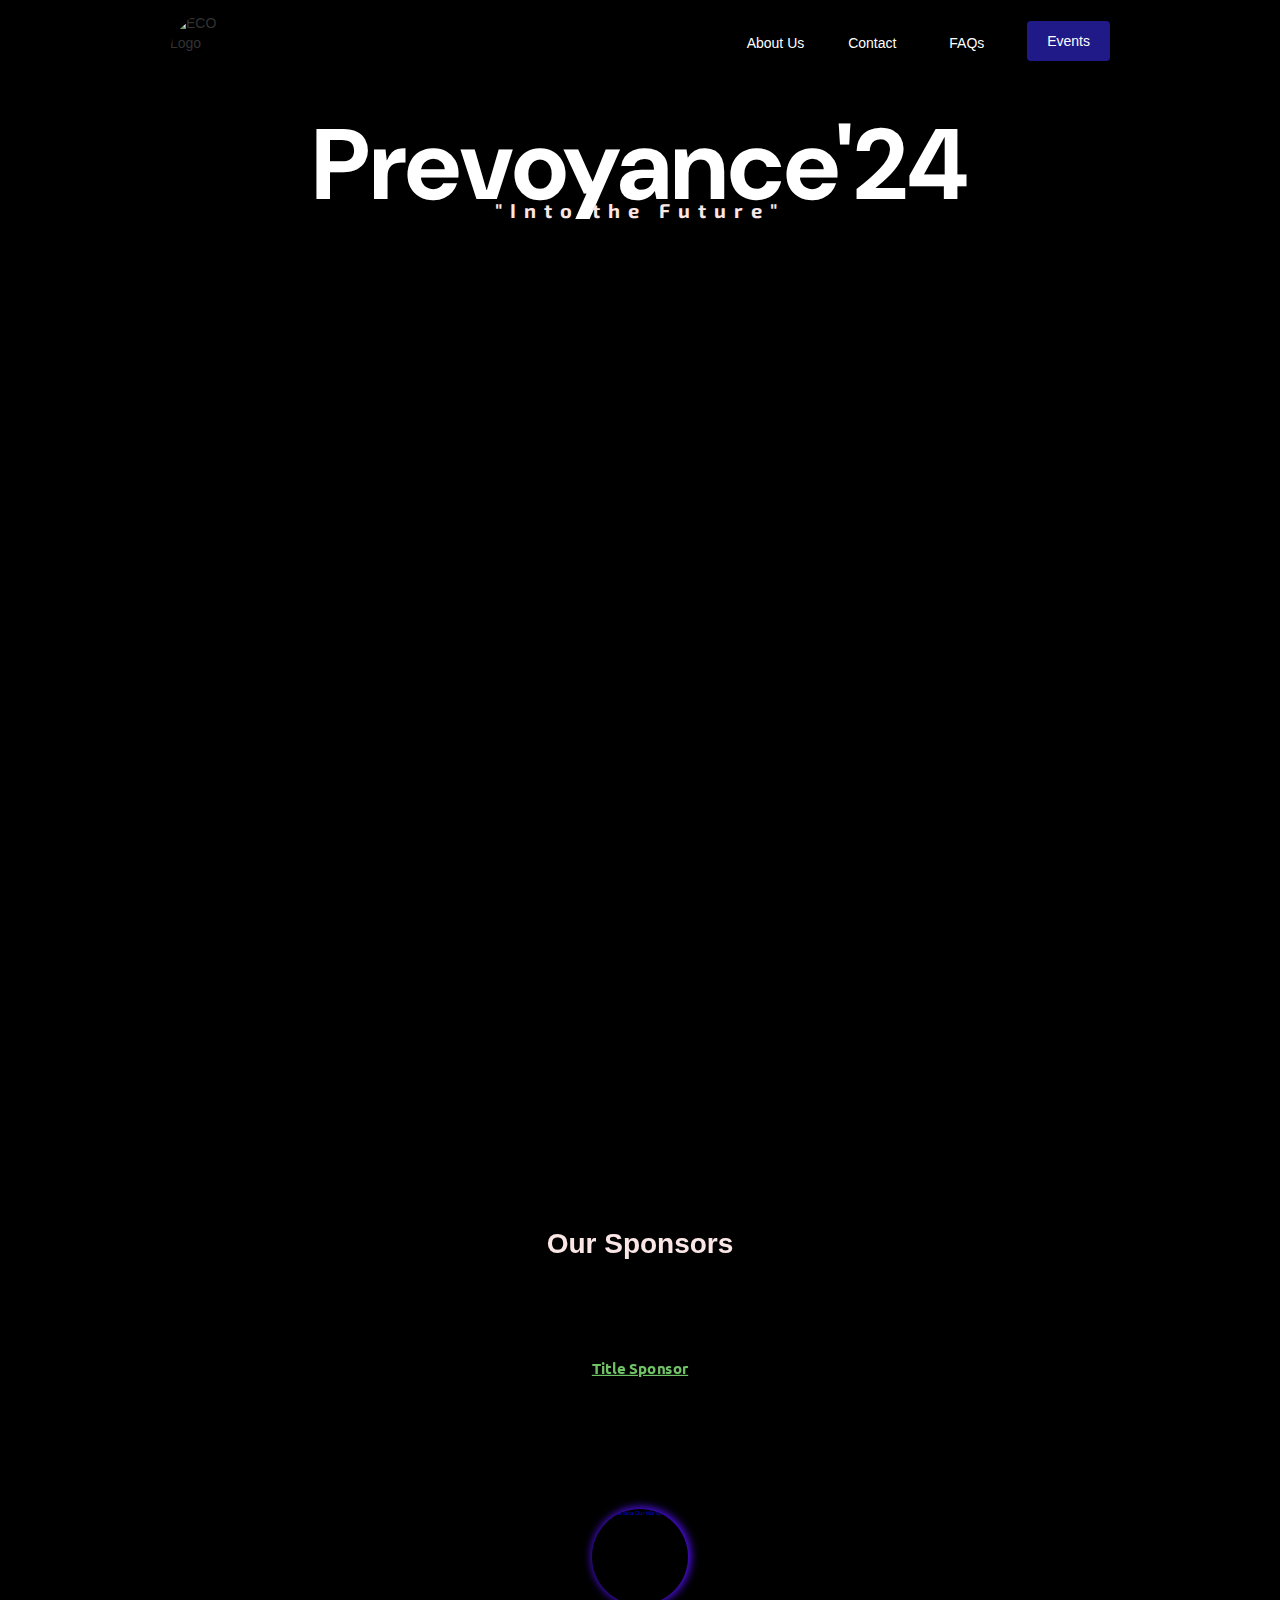
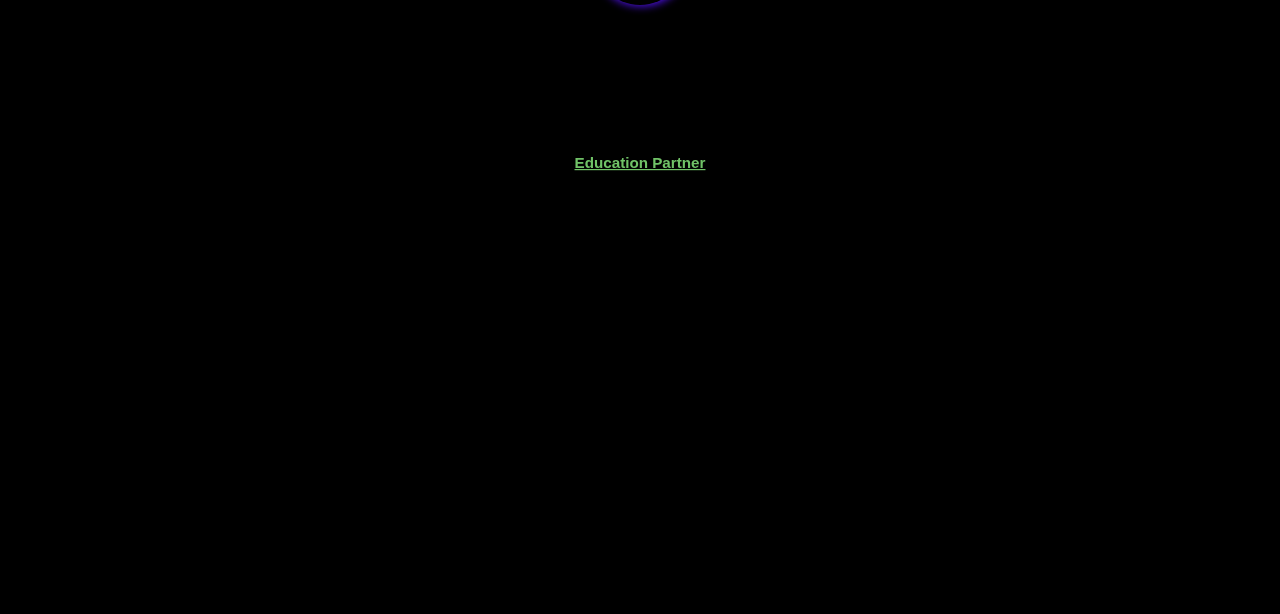
==== Index.html @ 00b02a24 "Add files via upload" ====
<!DOCTYPE html>
<!-- This site was created in Webflow. https://webflow.com --><!-- Last Published: Sun Jun 30 2024 17:29:36 GMT+0000 (Coordinated Universal Time) -->
<html data-wf-domain="prevoyance24-9dc8aa.webflow.io" data-wf-page="665c769f25303fad11727970"
    data-wf-site="665c769f25303fad11727969">

<head>
    <meta charset="utf-8" />
    <title>Prevoyance&#x27;24</title>
    <meta content="width=device-width, initial-scale=1" name="viewport" />
    <meta content="Webflow" name="generator" />
    <link
        href="indexstyle.css"
        rel="stylesheet" type="text/css" />
    <style>
        @media (min-width:992px) {
            html.w-mod-js:not(.w-mod-ix) [data-w-id="d73be848-d276-374e-8578-dd54be728b13"] {
                background-color: rgb(32, 26, 137);
            }
        }
    </style>
    <link href="https://fonts.googleapis.com" rel="preconnect" />
    <link href="https://fonts.gstatic.com" rel="preconnect" crossorigin="anonymous" />
    <script src="Script1.js" type="text/javascript"></script>
    <script
        type="text/javascript">WebFont.load({ google: { families: ["Exo:100,100italic,200,200italic,300,300italic,400,400italic,500,500italic,600,600italic,700,700italic,800,800italic,900,900italic", "Ubuntu:300,300italic,400,400italic,500,500italic,700,700italic", "DM Sans:regular,500,600,700,700italic", "Roboto:300italic,regular,500,700,700italic", "Exo 2:regular,500,700,500italic,600italic,700italic"] } });</script>
    <script
        type="text/javascript">!function (o, c) { var n = c.documentElement, t = " w-mod-"; n.className += t + "js", ("ontouchstart" in o || o.DocumentTouch && c instanceof DocumentTouch) && (n.className += t + "touch") }(window, document);</script>
    <link href="https://cdn.prod.website-files.com/img/favicon.ico" rel="shortcut icon" type="image/x-icon" />
    <link href="https://cdn.prod.website-files.com/img/webclip.png" rel="apple-touch-icon" />
</head>

<body class="body">
    <section>
        <div data-animation="default" data-collapse="medium" data-duration="400" data-easing="ease" data-easing2="ease"
            role="banner" class="navbar-2 w-nav">
            <div class="container-5 w-container"><a href="#" class="w-nav-brand"><img
                        src="https://cdn.prod.website-files.com/665c769f25303fad11727969/665c7727a2ee41da0f833269_Screenshot%202024-06-02%20183707.png"
                        loading="lazy" width="80" height="80" alt="ECO Logo
    " srcset="https://cdn.prod.website-files.com/665c769f25303fad11727969/665c7727a2ee41da0f833269_Screenshot%202024-06-02%20183707-p-500.png 500w, https://cdn.prod.website-files.com/665c769f25303fad11727969/665c7727a2ee41da0f833269_Screenshot%202024-06-02%20183707-p-800.png 800w, https://cdn.prod.website-files.com/665c769f25303fad11727969/665c7727a2ee41da0f833269_Screenshot%202024-06-02%20183707.png 986w"
                        sizes="(max-width: 479px) 80vw, 80px" class="image-4" /></a>
                <nav role="navigation" class="w-nav-menu">
                    <a href="FAQ-s-Page\About Us Page Prevoyance\AboutUS.html" class="about w-nav-link">About Us</a>
                    <a href="#ContactUs" class="nav-link-8 w-nav-link">Contact</a>
                    <a href="FAQ-s-Page\FAQs.html" class="nav-link-8 w-nav-link">FAQs</a>
                    <a href="Events.html"   data-w-id="d73be848-d276-374e-8578-dd54be728b13" class="nav-link-6 eventbutton w-nav-link">Events</a>
                </nav>
                <div class="w-nav-button">
                    <div class="w-icon-nav-menu"></div>
                </div>
            </div>
        </div>
        <section id="Home">
            <div class="w-layout-blockcontainer container-4 w-container">
                <h1 class="mainheading">Prevoyance&#x27;24</h1>
                <div class="tagline"><strong class="bold-text">&quot;Into the Future&quot;</strong> </div>
                <div class="w-layout-blockcontainer container w-container"></div>
            </div>
        </section>
    </section>



    <!----------------------------------------- Timer-------------------------------- -->
    <!-- <div data-w-id="55540693-86ab-1fc0-ea3c-ddbb97d40138" style="opacity:0" class="div-block-3">
        <ul id="countdown">
            <li id="days">
              <div class="number">00</div>
              <div class="label">Days</div>
            </li>
            <li id="hours">
              <div class="number">00</div>
              <div class="label">Hours</div>
            </li>
            <li id="minutes">
              <div class="number">00</div>
              <div class="label">Minutes</div>
            </li>
            <li id="seconds">
              <div class="number">00</div>
              <div class="label">Seconds</div>
            </li>
          </ul>
    </div> -->
    <!-- ----------------------------------------Timer---------------------------------------------- -->



    <section id="About" class="section">
        <div class="w-layout-blockcontainer container-8 w-container">
            <h1 data-w-id="5a84c6be-5630-e816-06e1-e13b4e37dc3e"
                style="-webkit-transform:translate3d(0, 40px, 0) scale3d(1, 1, 1) rotateX(0) rotateY(0) rotateZ(0) skew(0, 0);-moz-transform:translate3d(0, 40px, 0) scale3d(1, 1, 1) rotateX(0) rotateY(0) rotateZ(0) skew(0, 0);-ms-transform:translate3d(0, 40px, 0) scale3d(1, 1, 1) rotateX(0) rotateY(0) rotateZ(0) skew(0, 0);transform:translate3d(0, 40px, 0) scale3d(1, 1, 1) rotateX(0) rotateY(0) rotateZ(0) skew(0, 0);opacity:0"
                class="heading-2">About</h1>
            <p data-w-id="da5987a0-f3c1-9c33-7f81-70f0871e0827"
                style="-webkit-transform:translate3d(0, 40px, 0) scale3d(1, 1, 1) rotateX(0) rotateY(0) rotateZ(0) skew(0, 0);-moz-transform:translate3d(0, 40px, 0) scale3d(1, 1, 1) rotateX(0) rotateY(0) rotateZ(0) skew(0, 0);-ms-transform:translate3d(0, 40px, 0) scale3d(1, 1, 1) rotateX(0) rotateY(0) rotateZ(0) skew(0, 0);transform:translate3d(0, 40px, 0) scale3d(1, 1, 1) rotateX(0) rotateY(0) rotateZ(0) skew(0, 0);opacity:0"
                class="aboutpara">The Electronics and Communication Students&#x27; Organisation presents Prevoyance
                2024, our annual Techno-Management fest. We welcome you to the pinnacle of innovation and knowledge at
                Institute of Technology Nirma University, featuring a series of extraordinary events that seamlessly
                blend learning with fun. With hands-on workshops, technical competitions, engaging hackathons, and
                insightful exhibitions, our fest aims to inspire and challenge participants to unlock their brilliance
                in technical skills. Join us to create, collaborate, and celebrate the spirit of technological
                excellence!<br /></p>
            <div class="w-layout-hflex flex-block-2">
                <div class="w-layout-vflex flex-block-4"><img
                        src="https://cdn.prod.website-files.com/665c769f25303fad11727969/66816c2b739cdf7bb8e3cd8b_Calendar.png"
                        width="120" alt=""
                        style="-webkit-transform:translate3d(0, 50px, 0) scale3d(1, 1, 1) rotateX(0) rotateY(0) rotateZ(0) skew(0, 0);-moz-transform:translate3d(0, 50px, 0) scale3d(1, 1, 1) rotateX(0) rotateY(0) rotateZ(0) skew(0, 0);-ms-transform:translate3d(0, 50px, 0) scale3d(1, 1, 1) rotateX(0) rotateY(0) rotateZ(0) skew(0, 0);transform:translate3d(0, 50px, 0) scale3d(1, 1, 1) rotateX(0) rotateY(0) rotateZ(0) skew(0, 0);opacity:0"
                        sizes="120px" data-w-id="79f8f85c-a676-ec60-f93d-25f54fda64ce" loading="lazy"
                        srcset="https://cdn.prod.website-files.com/665c769f25303fad11727969/66816c2b739cdf7bb8e3cd8b_Calendar-p-500.png 500w, https://cdn.prod.website-files.com/665c769f25303fad11727969/66816c2b739cdf7bb8e3cd8b_Calendar-p-800.png 800w, https://cdn.prod.website-files.com/665c769f25303fad11727969/66816c2b739cdf7bb8e3cd8b_Calendar-p-1080.png 1080w, https://cdn.prod.website-files.com/665c769f25303fad11727969/66816c2b739cdf7bb8e3cd8b_Calendar.png 1414w" />
                    <h1 data-w-id="9dcb8777-8ae2-42fe-3866-ff90695693cf"
                        style="-webkit-transform:translate3d(0, 50px, 0) scale3d(1, 1, 1) rotateX(0) rotateY(0) rotateZ(0) skew(0, 0);-moz-transform:translate3d(0, 50px, 0) scale3d(1, 1, 1) rotateX(0) rotateY(0) rotateZ(0) skew(0, 0);-ms-transform:translate3d(0, 50px, 0) scale3d(1, 1, 1) rotateX(0) rotateY(0) rotateZ(0) skew(0, 0);transform:translate3d(0, 50px, 0) scale3d(1, 1, 1) rotateX(0) rotateY(0) rotateZ(0) skew(0, 0);opacity:0"
                        class="heading-21">2 Days</h1>
                </div>
                <div class="w-layout-vflex flex-block-3"><img
                        src="https://cdn.prod.website-files.com/665c769f25303fad11727969/66816c2c48da5c753a315bd7_events10.png"
                        width="120" alt=""
                        style="-webkit-transform:translate3d(0, 50px, 0) scale3d(1, 1, 1) rotateX(0) rotateY(0) rotateZ(0) skew(0, 0);-moz-transform:translate3d(0, 50px, 0) scale3d(1, 1, 1) rotateX(0) rotateY(0) rotateZ(0) skew(0, 0);-ms-transform:translate3d(0, 50px, 0) scale3d(1, 1, 1) rotateX(0) rotateY(0) rotateZ(0) skew(0, 0);transform:translate3d(0, 50px, 0) scale3d(1, 1, 1) rotateX(0) rotateY(0) rotateZ(0) skew(0, 0);opacity:0"
                        sizes="120px" data-w-id="91940c4c-b973-13c0-fcf5-f9ee30df84c0" loading="lazy"
                        srcset="https://cdn.prod.website-files.com/665c769f25303fad11727969/66816c2c48da5c753a315bd7_events10-p-500.png 500w, https://cdn.prod.website-files.com/665c769f25303fad11727969/66816c2c48da5c753a315bd7_events10-p-800.png 800w, https://cdn.prod.website-files.com/665c769f25303fad11727969/66816c2c48da5c753a315bd7_events10-p-1080.png 1080w, https://cdn.prod.website-files.com/665c769f25303fad11727969/66816c2c48da5c753a315bd7_events10.png 1414w" />
                    <h1 data-w-id="91940c4c-b973-13c0-fcf5-f9ee30df84c1"
                        style="-webkit-transform:translate3d(0, 50px, 0) scale3d(1, 1, 1) rotateX(0) rotateY(0) rotateZ(0) skew(0, 0);-moz-transform:translate3d(0, 50px, 0) scale3d(1, 1, 1) rotateX(0) rotateY(0) rotateZ(0) skew(0, 0);-ms-transform:translate3d(0, 50px, 0) scale3d(1, 1, 1) rotateX(0) rotateY(0) rotateZ(0) skew(0, 0);transform:translate3d(0, 50px, 0) scale3d(1, 1, 1) rotateX(0) rotateY(0) rotateZ(0) skew(0, 0);opacity:0"
                        class="heading-23">10+ Events</h1>
                </div>
                <div class="w-layout-vflex flex-block"><img class="image-20"
                        src="https://cdn.prod.website-files.com/665c769f25303fad11727969/66816c2b445a11ad07598093_Money.png"
                        width="120" alt=""
                        style="-webkit-transform:translate3d(0, 50px, 0) scale3d(1, 1, 1) rotateX(0) rotateY(0) rotateZ(0) skew(0, 0);-moz-transform:translate3d(0, 50px, 0) scale3d(1, 1, 1) rotateX(0) rotateY(0) rotateZ(0) skew(0, 0);-ms-transform:translate3d(0, 50px, 0) scale3d(1, 1, 1) rotateX(0) rotateY(0) rotateZ(0) skew(0, 0);transform:translate3d(0, 50px, 0) scale3d(1, 1, 1) rotateX(0) rotateY(0) rotateZ(0) skew(0, 0);opacity:0"
                        sizes="120px" data-w-id="12e3d438-35a5-e53a-eda9-acbfa6cdbbd4" loading="lazy"
                        srcset="https://cdn.prod.website-files.com/665c769f25303fad11727969/66816c2b445a11ad07598093_Money-p-500.png 500w, https://cdn.prod.website-files.com/665c769f25303fad11727969/66816c2b445a11ad07598093_Money-p-800.png 800w, https://cdn.prod.website-files.com/665c769f25303fad11727969/66816c2b445a11ad07598093_Money-p-1080.png 1080w, https://cdn.prod.website-files.com/665c769f25303fad11727969/66816c2b445a11ad07598093_Money.png 1414w" />
                    <h1 data-w-id="12e3d438-35a5-e53a-eda9-acbfa6cdbbd5"
                        style="-webkit-transform:translate3d(0, 50px, 0) scale3d(1, 1, 1) rotateX(0) rotateY(0) rotateZ(0) skew(0, 0);-moz-transform:translate3d(0, 50px, 0) scale3d(1, 1, 1) rotateX(0) rotateY(0) rotateZ(0) skew(0, 0);-ms-transform:translate3d(0, 50px, 0) scale3d(1, 1, 1) rotateX(0) rotateY(0) rotateZ(0) skew(0, 0);transform:translate3d(0, 50px, 0) scale3d(1, 1, 1) rotateX(0) rotateY(0) rotateZ(0) skew(0, 0);opacity:0"
                        class="heading-22">75k+ Prizes</h1>
                </div>
            </div>
        </div>
    </section>
    <section>
        <div class="w-layout-blockcontainer container-6 w-container">
            <h2 data-w-id="a2ca0fdd-2e63-b97d-6f59-5a9a3b74a413"
                style="-webkit-transform:translate3d(0, 40px, 0) scale3d(1, 1, 1) rotateX(0) rotateY(0) rotateZ(0) skew(0, 0);-moz-transform:translate3d(0, 40px, 0) scale3d(1, 1, 1) rotateX(0) rotateY(0) rotateZ(0) skew(0, 0);-ms-transform:translate3d(0, 40px, 0) scale3d(1, 1, 1) rotateX(0) rotateY(0) rotateZ(0) skew(0, 0);transform:translate3d(0, 40px, 0) scale3d(1, 1, 1) rotateX(0) rotateY(0) rotateZ(0) skew(0, 0);opacity:0"
                class="heading-3">Glimpse Of Events</h2><img class="image-7"
                src="https://cdn.prod.website-files.com/665c769f25303fad11727969/66813ba6268dd79f3854ef7c_glance.png"
                width="1100" alt="" style="opacity:0"
                sizes="(max-width: 767px) 100vw, (max-width: 991px) 727.9947509765625px, (max-width: 1279px) 940px, 1100px"
                data-w-id="c5637572-8ff0-4b01-eb3b-b59d4b236bc8" loading="lazy"
                srcset="https://cdn.prod.website-files.com/665c769f25303fad11727969/66813ba6268dd79f3854ef7c_glance-p-500.png 500w, https://cdn.prod.website-files.com/665c769f25303fad11727969/66813ba6268dd79f3854ef7c_glance-p-800.png 800w, https://cdn.prod.website-files.com/665c769f25303fad11727969/66813ba6268dd79f3854ef7c_glance-p-1080.png 1080w, https://cdn.prod.website-files.com/665c769f25303fad11727969/66813ba6268dd79f3854ef7c_glance-p-1600.png 1600w, https://cdn.prod.website-files.com/665c769f25303fad11727969/66813ba6268dd79f3854ef7c_glance.png 1920w" /><a
                data-w-id="2278b237-57ec-d0e2-ccf9-10a95283a03f"
                style="-webkit-transform:translate3d(0, -25px, 0) scale3d(1, 1, 1) rotateX(0) rotateY(0) rotateZ(0) skew(0, 0);-moz-transform:translate3d(0, -25px, 0) scale3d(1, 1, 1) rotateX(0) rotateY(0) rotateZ(0) skew(0, 0);-ms-transform:translate3d(0, -25px, 0) scale3d(1, 1, 1) rotateX(0) rotateY(0) rotateZ(0) skew(0, 0);transform:translate3d(0, -25px, 0) scale3d(1, 1, 1) rotateX(0) rotateY(0) rotateZ(0) skew(0, 0);opacity:0;background-color:rgb(0,62,115)"
                href="Events.html" class="button w-button">Register Now !</a>
        </div>
        <section>
            <div class="w-layout-blockcontainer w-container">
                <h2 data-w-id="0b540d98-fe5c-b4ad-3340-a293708d5586"
                    style="-webkit-transform:translate3d(0, 0, 0) scale3d(0.4, 0.4, 1) rotateX(0) rotateY(0) rotateZ(0) skew(0, 0);-moz-transform:translate3d(0, 0, 0) scale3d(0.4, 0.4, 1) rotateX(0) rotateY(0) rotateZ(0) skew(0, 0);-ms-transform:translate3d(0, 0, 0) scale3d(0.4, 0.4, 1) rotateX(0) rotateY(0) rotateZ(0) skew(0, 0);transform:translate3d(0, 0, 0) scale3d(0.4, 0.4, 1) rotateX(0) rotateY(0) rotateZ(0) skew(0, 0)"
                    class="heading-4">Our Sponsors</h2>
                <h1 data-w-id="4eb9a8bb-4fd6-cbdc-8e74-c906da82b21b"
                    style="-webkit-transform:translate3d(0, 0, 0) scale3d(0.4, 0.4, 1) rotateX(0) rotateY(0) rotateZ(0) skew(0, 0);-moz-transform:translate3d(0, 0, 0) scale3d(0.4, 0.4, 1) rotateX(0) rotateY(0) rotateZ(0) skew(0, 0);-ms-transform:translate3d(0, 0, 0) scale3d(0.4, 0.4, 1) rotateX(0) rotateY(0) rotateZ(0) skew(0, 0);transform:translate3d(0, 0, 0) scale3d(0.4, 0.4, 1) rotateX(0) rotateY(0) rotateZ(0) skew(0, 0)"
                    class="heading-18">Title Sponsor</h1>
                <div data-w-id="90bf7f10-6ea2-4ed8-f9fd-d160eb722db2"
                    style="-webkit-transform:translate3d(0, 0, 0) scale3d(0.4, 0.4, 1) rotateX(0) rotateY(0) rotateZ(0) skew(0, 0);-moz-transform:translate3d(0, 0, 0) scale3d(0.4, 0.4, 1) rotateX(0) rotateY(0) rotateZ(0) skew(0, 0);-ms-transform:translate3d(0, 0, 0) scale3d(0.4, 0.4, 1) rotateX(0) rotateY(0) rotateZ(0) skew(0, 0);transform:translate3d(0, 0, 0) scale3d(0.4, 0.4, 1) rotateX(0) rotateY(0) rotateZ(0) skew(0, 0)"
                    class="w-layout-blockcontainer container-7 w-container"><a href="https://www.crestdata.ai/"
                        target="_blank" class="w-inline-block">
                        <div class="div-block-4"><img
                                src="https://cdn.prod.website-files.com/665c769f25303fad11727969/667d392150414465a60f17aa_SPONSORS_crestdata.png"
                                loading="lazy" width="240" height="240" alt="Crest data Our title sponsors"
                                srcset="https://cdn.prod.website-files.com/665c769f25303fad11727969/667d392150414465a60f17aa_SPONSORS_crestdata-p-500.png 500w, https://cdn.prod.website-files.com/665c769f25303fad11727969/667d392150414465a60f17aa_SPONSORS_crestdata-p-800.png 800w, https://cdn.prod.website-files.com/665c769f25303fad11727969/667d392150414465a60f17aa_SPONSORS_crestdata.png 1080w"
                                sizes="(max-width: 479px) 100vw, 240px" class="image-8" /></div>
                    </a></div>
                <h1 data-w-id="b500ddc1-4d2f-adbb-9ad8-ad4bd5c93ec4"
                    style="-webkit-transform:translate3d(0, 0, 0) scale3d(0.4, 0.4, 1) rotateX(0) rotateY(0) rotateZ(0) skew(0, 0);-moz-transform:translate3d(0, 0, 0) scale3d(0.4, 0.4, 1) rotateX(0) rotateY(0) rotateZ(0) skew(0, 0);-ms-transform:translate3d(0, 0, 0) scale3d(0.4, 0.4, 1) rotateX(0) rotateY(0) rotateZ(0) skew(0, 0);transform:translate3d(0, 0, 0) scale3d(0.4, 0.4, 1) rotateX(0) rotateY(0) rotateZ(0) skew(0, 0)"
                    class="heading-19">Education Partner</h1>
                <div data-w-id="903a16cf-f421-923f-30fb-96c0341bfdb1"
                    style="-webkit-transform:translate3d(0, 0, 0) scale3d(0.4, 0.4, 1) rotateX(0) rotateY(0) rotateZ(0) skew(0, 0);-moz-transform:translate3d(0, 0, 0) scale3d(0.4, 0.4, 1) rotateX(0) rotateY(0) rotateZ(0) skew(0, 0);-ms-transform:translate3d(0, 0, 0) scale3d(0.4, 0.4, 1) rotateX(0) rotateY(0) rotateZ(0) skew(0, 0);transform:translate3d(0, 0, 0) scale3d(0.4, 0.4, 1) rotateX(0) rotateY(0) rotateZ(0) skew(0, 0)"
                    class="div-block-2"><a href="https://www.imsindia.com/" target="_blank" class="w-inline-block"><img
                            src="https://cdn.prod.website-files.com/665c769f25303fad11727969/667f09170e0ec87b95add890_IMS%20logo.png"
                            loading="lazy" width="250" sizes="(max-width: 479px) 100vw, 250px" alt=""
                            srcset="https://cdn.prod.website-files.com/665c769f25303fad11727969/667f09170e0ec87b95add890_IMS%20logo-p-500.png 500w, https://cdn.prod.website-files.com/665c769f25303fad11727969/667f09170e0ec87b95add890_IMS%20logo-p-800.png 800w, https://cdn.prod.website-files.com/665c769f25303fad11727969/667f09170e0ec87b95add890_IMS%20logo-p-1080.png 1080w, https://cdn.prod.website-files.com/665c769f25303fad11727969/667f09170e0ec87b95add890_IMS%20logo-p-1600.png 1600w, https://cdn.prod.website-files.com/665c769f25303fad11727969/667f09170e0ec87b95add890_IMS%20logo-p-2000.png 2000w, https://cdn.prod.website-files.com/665c769f25303fad11727969/667f09170e0ec87b95add890_IMS%20logo-p-2600.png 2600w, https://cdn.prod.website-files.com/665c769f25303fad11727969/667f09170e0ec87b95add890_IMS%20logo-p-3200.png 3200w, https://cdn.prod.website-files.com/665c769f25303fad11727969/667f09170e0ec87b95add890_IMS%20logo.png 4873w"
                            class="image-9" /></a></div>
            </div>
            <div id="ContactUs" data-w-id="1c54173d-3f7f-90d0-2048-c39807c1648c" style="opacity:0"
                class="w-layout-layout quick-stack-12 w-node-_1c54173d-3f7f-90d0-2048-c39807c1648c-11727970 wf-layout-layout">
                <div id="w-node-_1c54173d-3f7f-90d0-2048-c39807c1648d-11727970" class="w-layout-cell cell-4"><img
                        src="https://cdn.prod.website-files.com/665c769f25303fad11727969/665c7727a2ee41da0f833269_Screenshot%202024-06-02%20183707.png"
                        loading="lazy" width="60" height="60" alt="ECO Logo
    " srcset="https://cdn.prod.website-files.com/665c769f25303fad11727969/665c7727a2ee41da0f833269_Screenshot%202024-06-02%20183707-p-500.png 500w, https://cdn.prod.website-files.com/665c769f25303fad11727969/665c7727a2ee41da0f833269_Screenshot%202024-06-02%20183707-p-800.png 800w, https://cdn.prod.website-files.com/665c769f25303fad11727969/665c7727a2ee41da0f833269_Screenshot%202024-06-02%20183707.png 986w"
                        sizes="60px" class="image-4" />
                    <div class="w-layout-blockcontainer w-container"><a
                            Address="Institute of Technology, Nirma UniversitySarkhej - Gandhinagar Hwy, GotaAhmedabad, Gujarat 382481"
                            href="https://www.google.com/maps/dir//nirma+university+gota+address/data=!4m6!4m5!1m1!4e2!1m2!1m1!1s0x395e832f45125167:0x876cb1cb23c25bdb?sa=X&amp;ved=1t:3061&amp;ictx=111"
                            target="_blank" class="link-block w-inline-block">
                            <p><strong class="bold-text-2">Address:Nirma University</strong></p>
                        </a>
                        <p class="paragraph-4">Institute Of Technology , Nirma University<br />Sarkhej - Gandhinagar
                            Hwy, Gota.<br />Ahmedabad, Gujarat 382481</p>
                    </div>
                </div>
                <div id="w-node-_1c54173d-3f7f-90d0-2048-c39807c1649a-11727970" class="w-layout-cell cell-7">
                    <h1 class="heading-20">Reach Out to Us</h1>
                </div>
                <div id="w-node-_1c54173d-3f7f-90d0-2048-c39807c1649d-11727970" class="w-layout-cell cell-7"><a
                        href="https://www.instagram.com/eco.itnu/" class="w-inline-block"><img
                            src="https://cdn.prod.website-files.com/665c769f25303fad11727969/667fa5e3746a0e04c576835c_instagram.svg"
                            loading="lazy" width="35" alt="" /></a><a href="https://www.linkedin.com/company/eco-itnu/"
                        class="link-block-2 w-inline-block"><img
                            src="https://cdn.prod.website-files.com/665c769f25303fad11727969/667fa6b354fd8006e6779350_linkedin.svg"
                            loading="lazy" width="40" alt="" class="image-10" /></a><a
                        href="mailto:eco@nirmauni.ac.in?subject=Re%3A%20Prevoyance&#x27;24" class="w-inline-block"><img
                            src="https://cdn.prod.website-files.com/665c769f25303fad11727969/668144b93ff5c392a55b447c_icons8-gmail-48.png"
                            loading="lazy" alt="" /></a></div>
                <div id="w-node-_1c54173d-3f7f-90d0-2048-c39807c164a2-11727970" class="w-layout-cell cell-5">
                    <div class="w-layout-blockcontainer container-9 w-container">
                        <div id="w-node-_1c54173d-3f7f-90d0-2048-c39807c164a4-11727970"
                            class="w-layout-layout quick-stack-13 wf-layout-layout">
                            <div class="w-layout-cell cell-14">
                                <p class="paragraph-5">Yashvi Deshani : </p>
                            </div>
                            <div class="w-layout-cell cell-6"><a href="tel:+917874386488" class="link">Call</a><a
                                    href="mailto:22BEC026@nirmauni.ac.in?subject=Re%3A%20Prevoyance&#x27;24"
                                    class="link-2">E-mail</a></div>
                        </div>
                        <div id="w-node-_1c54173d-3f7f-90d0-2048-c39807c164ad-11727970"
                            class="w-layout-layout quick-stack-13 wf-layout-layout">
                            <div class="w-layout-cell cell-13">
                                <p class="paragraph-5">Harsh Surti : </p>
                            </div>
                            <div class="w-layout-cell cell-6"><a href="tel:+919099470188" class="link">Call</a><a
                                    href="mailto:22BEC127@nirmauni.ac.in?subject=Re%3A%20Prevoyance&#x27;24"
                                    class="link-2">E-mail</a></div>
                        </div>
                    </div>
                </div>
            </div>
        </section>
    </section>
    <script src="https://d3e54v103j8qbb.cloudfront.net/js/jquery-3.5.1.min.dc5e7f18c8.js?site=665c769f25303fad11727969"
        type="text/javascript" integrity="sha256-9/aliU8dGd2tb6OSsuzixeV4y/faTqgFtohetphbbj0="
        crossorigin="anonymous"></script>
    <script src="Script2.js"
        type="text/javascript"></script>

        
</body>

</html>
---- indexstyle.css ----
html {
    -webkit-text-size-adjust: 100%;
    -ms-text-size-adjust: 100%;
    font-family: sans-serif;
  }
  
  body {
    margin: 0;
  }
  
  article, aside, details, figcaption, figure, footer, header, hgroup, main, menu, nav, section, summary {
    display: block;
  }
  
  audio, canvas, progress, video {
    vertical-align: baseline;
    display: inline-block;
  }
  
  audio:not([controls]) {
    height: 0;
    display: none;
  }
  
  [hidden], template {
    display: none;
  }
  
  a {
    background-color: rgba(0, 0, 0, 0);
  }
  
  a:active, a:hover {
    outline: 0;
  }
  
  abbr[title] {
    border-bottom: 1px dotted;
  }
  
  b, strong {
    font-weight: bold;
  }
  
  dfn {
    font-style: italic;
  }
  
  h1 {
    margin: .67em 0;
    font-size: 2em;
  }
  
  mark {
    color: #000;
    background: #ff0;
  }
  
  small {
    font-size: 80%;
  }
  
  sub, sup {
    vertical-align: baseline;
    font-size: 75%;
    line-height: 0;
    position: relative;
  }
  
  sup {
    top: -.5em;
  }
  
  sub {
    bottom: -.25em;
  }
  
  img {
    border: 0;
  }
  
  svg:not(:root) {
    overflow: hidden;
  }
  
  hr {
    box-sizing: content-box;
    height: 0;
  }
  
  pre {
    overflow: auto;
  }
  
  code, kbd, pre, samp {
    font-family: monospace;
    font-size: 1em;
  }
  
  button, input, optgroup, select, textarea {
    color: inherit;
    font: inherit;
    margin: 0;
  }
  
  button {
    overflow: visible;
  }
  
  button, select {
    text-transform: none;
  }
  
  button, html input[type="button"], input[type="reset"] {
    -webkit-appearance: button;
    cursor: pointer;
  }
  
  button[disabled], html input[disabled] {
    cursor: default;
  }
  
  button::-moz-focus-inner, input::-moz-focus-inner {
    border: 0;
    padding: 0;
  }
  
  input {
    line-height: normal;
  }
  
  input[type="checkbox"], input[type="radio"] {
    box-sizing: border-box;
    padding: 0;
  }
  
  input[type="number"]::-webkit-inner-spin-button, input[type="number"]::-webkit-outer-spin-button {
    height: auto;
  }
  
  input[type="search"] {
    -webkit-appearance: none;
  }
  
  input[type="search"]::-webkit-search-cancel-button, input[type="search"]::-webkit-search-decoration {
    -webkit-appearance: none;
  }
  
  legend {
    border: 0;
    padding: 0;
  }
  
  textarea {
    overflow: auto;
  }
  
  optgroup {
    font-weight: bold;
  }
  
  table {
    border-collapse: collapse;
    border-spacing: 0;
  }
  
  td, th {
    padding: 0;
  }
  
  @font-face {
    font-family: webflow-icons;
    src: url("[data-uri]") format("truetype");
    font-weight: normal;
    font-style: normal;
  }
  
  [class^="w-icon-"], [class*=" w-icon-"] {
    speak: none;
    font-variant: normal;
    text-transform: none;
    -webkit-font-smoothing: antialiased;
    -moz-osx-font-smoothing: grayscale;
    font-style: normal;
    font-weight: normal;
    line-height: 1;
    font-family: webflow-icons !important;
  }
  
  .w-icon-slider-right:before {
    content: "î˜€";
  }
  
  .w-icon-slider-left:before {
    content: "î˜";
  }
  
  .w-icon-nav-menu:before {
    content: "î˜‚";
  }
  
  .w-icon-arrow-down:before, .w-icon-dropdown-toggle:before {
    content: "î˜ƒ";
  }
  
  .w-icon-file-upload-remove:before {
    content: "î¤€";
  }
  
  .w-icon-file-upload-icon:before {
    content: "î¤ƒ";
  }
  
  * {
    box-sizing: border-box;
  }
  
  html {
    height: 100%;
  }
  
  body {
    color: #333;
    background-color: #fff;
    min-height: 100%;
    margin: 0;
    font-family: Arial, sans-serif;
    font-size: 14px;
    line-height: 20px;
  }
  
  img {
    vertical-align: middle;
    max-width: 100%;
    display: inline-block;
  }
  
  html.w-mod-touch * {
    background-attachment: scroll !important;
  }
  
  .w-block {
    display: block;
  }
  
  .w-inline-block {
    max-width: 100%;
    display: inline-block;
  }
  
  .w-clearfix:before, .w-clearfix:after {
    content: " ";
    grid-area: 1 / 1 / 2 / 2;
    display: table;
  }
  
  .w-clearfix:after {
    clear: both;
  }
  
  .w-hidden {
    display: none;
  }
  
  .w-button {
    color: #fff;
    line-height: inherit;
    cursor: pointer;
    background-color: #3898ec;
    border: 0;
    border-radius: 0;
    padding: 9px 15px;
    text-decoration: none;
    display: inline-block;
  }
  
  input.w-button {
    -webkit-appearance: button;
  }
  
  html[data-w-dynpage] [data-w-cloak] {
    color: rgba(0, 0, 0, 0) !important;
  }
  
  .w-code-block {
    margin: unset;
  }
  
  pre.w-code-block code {
    all: inherit;
  }
  
  .w-webflow-badge, .w-webflow-badge * {
    z-index: auto;
    visibility: visible;
    box-sizing: border-box;
    float: none;
    clear: none;
    box-shadow: none;
    opacity: 1;
    direction: ltr;
    font-family: inherit;
    font-weight: inherit;
    color: inherit;
    font-size: inherit;
    line-height: inherit;
    font-style: inherit;
    font-variant: inherit;
    text-align: inherit;
    letter-spacing: inherit;
    -webkit-text-decoration: inherit;
    text-decoration: inherit;
    text-indent: 0;
    text-transform: inherit;
    text-shadow: none;
    font-smoothing: auto;
    vertical-align: baseline;
    cursor: inherit;
    white-space: inherit;
    word-break: normal;
    word-spacing: normal;
    word-wrap: normal;
    background: none;
    border: 0 rgba(0, 0, 0, 0);
    border-radius: 0;
    width: auto;
    min-width: 0;
    max-width: none;
    height: auto;
    min-height: 0;
    max-height: none;
    margin: 0;
    padding: 0;
    list-style-type: disc;
    transition: none;
    display: block;
    position: static;
    top: auto;
    bottom: auto;
    left: auto;
    right: auto;
    overflow: visible;
    transform: none;
  }
  
  .w-webflow-badge {
    white-space: nowrap;
    cursor: pointer;
    box-shadow: 0 0 0 1px rgba(0, 0, 0, .1), 0 1px 3px rgba(0, 0, 0, .1);
    visibility: visible !important;
    z-index: 2147483647 !important;
    color: #aaadb0 !important;
    opacity: 1 !important;
    background-color: #fff !important;
    border-radius: 3px !important;
    width: auto !important;
    height: auto !important;
    margin: 0 !important;
    padding: 6px !important;
    font-size: 12px !important;
    line-height: 14px !important;
    text-decoration: none !important;
    display: inline-block !important;
    position: fixed !important;
    top: auto !important;
    bottom: 12px !important;
    left: auto !important;
    right: 12px !important;
    overflow: visible !important;
    transform: none !important;
  }
  
  .w-webflow-badge > img {
    visibility: visible !important;
    opacity: 1 !important;
    vertical-align: middle !important;
    display: inline-block !important;
  }
  
  h1, h2, h3, h4, h5, h6 {
    margin-bottom: 10px;
    font-weight: bold;
  }
  
  h1 {
    margin-top: 20px;
    font-size: 38px;
    line-height: 44px;
  }
  
  h2 {
    margin-top: 20px;
    font-size: 32px;
    line-height: 36px;
  }
  
  h3 {
    margin-top: 20px;
    font-size: 24px;
    line-height: 30px;
  }
  
  h4 {
    margin-top: 10px;
    font-size: 18px;
    line-height: 24px;
  }
  
  h5 {
    margin-top: 10px;
    font-size: 14px;
    line-height: 20px;
  }
  
  h6 {
    margin-top: 10px;
    font-size: 12px;
    line-height: 18px;
  }
  
  p {
    margin-top: 0;
    margin-bottom: 10px;
  }
  
  blockquote {
    border-left: 5px solid #e2e2e2;
    margin: 0 0 10px;
    padding: 10px 20px;
    font-size: 18px;
    line-height: 22px;
  }
  
  figure {
    margin: 0 0 10px;
  }
  
  figcaption {
    text-align: center;
    margin-top: 5px;
  }
  
  ul, ol {
    margin-top: 0;
    margin-bottom: 10px;
    padding-left: 40px;
  }
  
  .w-list-unstyled {
    padding-left: 0;
    list-style: none;
  }
  
  .w-embed:before, .w-embed:after {
    content: " ";
    grid-area: 1 / 1 / 2 / 2;
    display: table;
  }
  
  .w-embed:after {
    clear: both;
  }
  
  .w-video {
    width: 100%;
    padding: 0;
    position: relative;
  }
  
  .w-video iframe, .w-video object, .w-video embed {
    border: none;
    width: 100%;
    height: 100%;
    position: absolute;
    top: 0;
    left: 0;
  }
  
  fieldset {
    border: 0;
    margin: 0;
    padding: 0;
  }
  
  button, [type="button"], [type="reset"] {
    cursor: pointer;
    -webkit-appearance: button;
    border: 0;
  }
  
  .w-form {
    margin: 0 0 15px;
  }
  
  .w-form-done {
    text-align: center;
    background-color: #ddd;
    padding: 20px;
    display: none;
  }
  
  .w-form-fail {
    background-color: #ffdede;
    margin-top: 10px;
    padding: 10px;
    display: none;
  }
  
  label {
    margin-bottom: 5px;
    font-weight: bold;
    display: block;
  }
  
  .w-input, .w-select {
    color: #333;
    vertical-align: middle;
    background-color: #fff;
    border: 1px solid #ccc;
    width: 100%;
    height: 38px;
    margin-bottom: 10px;
    padding: 8px 12px;
    font-size: 14px;
    line-height: 1.42857;
    display: block;
  }
  
  .w-input:-moz-placeholder, .w-select:-moz-placeholder {
    color: #999;
  }
  
  .w-input::-moz-placeholder, .w-select::-moz-placeholder {
    color: #999;
    opacity: 1;
  }
  
  .w-input::-webkit-input-placeholder, .w-select::-webkit-input-placeholder {
    color: #999;
  }
  
  .w-input:focus, .w-select:focus {
    border-color: #3898ec;
    outline: 0;
  }
  
  .w-input[disabled], .w-select[disabled], .w-input[readonly], .w-select[readonly], fieldset[disabled] .w-input, fieldset[disabled] .w-select {
    cursor: not-allowed;
  }
  
  .w-input[disabled]:not(.w-input-disabled), .w-select[disabled]:not(.w-input-disabled), .w-input[readonly], .w-select[readonly], fieldset[disabled]:not(.w-input-disabled) .w-input, fieldset[disabled]:not(.w-input-disabled) .w-select {
    background-color: #eee;
  }
  
  textarea.w-input, textarea.w-select {
    height: auto;
  }
  
  .w-select {
    background-color: #f3f3f3;
  }
  
  .w-select[multiple] {
    height: auto;
  }
  
  .w-form-label {
    cursor: pointer;
    margin-bottom: 0;
    font-weight: normal;
    display: inline-block;
  }
  
  .w-radio {
    margin-bottom: 5px;
    padding-left: 20px;
    display: block;
  }
  
  .w-radio:before, .w-radio:after {
    content: " ";
    grid-area: 1 / 1 / 2 / 2;
    display: table;
  }
  
  .w-radio:after {
    clear: both;
  }
  
  .w-radio-input {
    float: left;
    margin: 3px 0 0 -20px;
    line-height: normal;
  }
  
  .w-file-upload {
    margin-bottom: 10px;
    display: block;
  }
  
  .w-file-upload-input {
    opacity: 0;
    z-index: -100;
    width: .1px;
    height: .1px;
    position: absolute;
    overflow: hidden;
  }
  
  .w-file-upload-default, .w-file-upload-uploading, .w-file-upload-success {
    color: #333;
    display: inline-block;
  }
  
  .w-file-upload-error {
    margin-top: 10px;
    display: block;
  }
  
  .w-file-upload-default.w-hidden, .w-file-upload-uploading.w-hidden, .w-file-upload-error.w-hidden, .w-file-upload-success.w-hidden {
    display: none;
  }
  
  .w-file-upload-uploading-btn {
    cursor: pointer;
    background-color: #fafafa;
    border: 1px solid #ccc;
    margin: 0;
    padding: 8px 12px;
    font-size: 14px;
    font-weight: normal;
    display: flex;
  }
  
  .w-file-upload-file {
    background-color: #fafafa;
    border: 1px solid #ccc;
    flex-grow: 1;
    justify-content: space-between;
    margin: 0;
    padding: 8px 9px 8px 11px;
    display: flex;
  }
  
  .w-file-upload-file-name {
    font-size: 14px;
    font-weight: normal;
    display: block;
  }
  
  .w-file-remove-link {
    cursor: pointer;
    width: auto;
    height: auto;
    margin-top: 3px;
    margin-left: 10px;
    padding: 3px;
    display: block;
  }
  
  .w-icon-file-upload-remove {
    margin: auto;
    font-size: 10px;
  }
  
  .w-file-upload-error-msg {
    color: #ea384c;
    padding: 2px 0;
    display: inline-block;
  }
  
  .w-file-upload-info {
    padding: 0 12px;
    line-height: 38px;
    display: inline-block;
  }
  
  .w-file-upload-label {
    cursor: pointer;
    background-color: #fafafa;
    border: 1px solid #ccc;
    margin: 0;
    padding: 8px 12px;
    font-size: 14px;
    font-weight: normal;
    display: inline-block;
  }
  
  .w-icon-file-upload-icon, .w-icon-file-upload-uploading {
    width: 20px;
    margin-right: 8px;
    display: inline-block;
  }
  
  .w-icon-file-upload-uploading {
    height: 20px;
  }
  
  .w-container {
    max-width: 940px;
    margin-left: auto;
    margin-right: auto;
  }
  
  .w-container:before, .w-container:after {
    content: " ";
    grid-area: 1 / 1 / 2 / 2;
    display: table;
  }
  
  .w-container:after {
    clear: both;
  }
  
  .w-container .w-row {
    margin-left: -10px;
    margin-right: -10px;
  }
  
  .w-row:before, .w-row:after {
    content: " ";
    grid-area: 1 / 1 / 2 / 2;
    display: table;
  }
  
  .w-row:after {
    clear: both;
  }
  
  .w-row .w-row {
    margin-left: 0;
    margin-right: 0;
  }
  
  .w-col {
    float: left;
    width: 100%;
    min-height: 1px;
    padding-left: 10px;
    padding-right: 10px;
    position: relative;
  }
  
  .w-col .w-col {
    padding-left: 0;
    padding-right: 0;
  }
  
  .w-col-1 {
    width: 8.33333%;
  }
  
  .w-col-2 {
    width: 16.6667%;
  }
  
  .w-col-3 {
    width: 25%;
  }
  
  .w-col-4 {
    width: 33.3333%;
  }
  
  .w-col-5 {
    width: 41.6667%;
  }
  
  .w-col-6 {
    width: 50%;
  }
  
  .w-col-7 {
    width: 58.3333%;
  }
  
  .w-col-8 {
    width: 66.6667%;
  }
  
  .w-col-9 {
    width: 75%;
  }
  
  .w-col-10 {
    width: 83.3333%;
  }
  
  .w-col-11 {
    width: 91.6667%;
  }
  
  .w-col-12 {
    width: 100%;
  }
  
  .w-hidden-main {
    display: none !important;
  }
  
  @media screen and (max-width: 991px) {
    .w-container {
      max-width: 728px;
    }
  
    .w-hidden-main {
      display: inherit !important;
    }
  
    .w-hidden-medium {
      display: none !important;
    }
  
    .w-col-medium-1 {
      width: 8.33333%;
    }
  
    .w-col-medium-2 {
      width: 16.6667%;
    }
  
    .w-col-medium-3 {
      width: 25%;
    }
  
    .w-col-medium-4 {
      width: 33.3333%;
    }
  
    .w-col-medium-5 {
      width: 41.6667%;
    }
  
    .w-col-medium-6 {
      width: 50%;
    }
  
    .w-col-medium-7 {
      width: 58.3333%;
    }
  
    .w-col-medium-8 {
      width: 66.6667%;
    }
  
    .w-col-medium-9 {
      width: 75%;
    }
  
    .w-col-medium-10 {
      width: 83.3333%;
    }
  
    .w-col-medium-11 {
      width: 91.6667%;
    }
  
    .w-col-medium-12 {
      width: 100%;
    }
  
    .w-col-stack {
      width: 100%;
      left: auto;
      right: auto;
    }
  }
  
  @media screen and (max-width: 767px) {
    .w-hidden-main, .w-hidden-medium {
      display: inherit !important;
    }
  
    .w-hidden-small {
      display: none !important;
    }
  
    .w-row, .w-container .w-row {
      margin-left: 0;
      margin-right: 0;
    }
  
    .w-col {
      width: 100%;
      left: auto;
      right: auto;
    }
  
    .w-col-small-1 {
      width: 8.33333%;
    }
  
    .w-col-small-2 {
      width: 16.6667%;
    }
  
    .w-col-small-3 {
      width: 25%;
    }
  
    .w-col-small-4 {
      width: 33.3333%;
    }
  
    .w-col-small-5 {
      width: 41.6667%;
    }
  
    .w-col-small-6 {
      width: 50%;
    }
  
    .w-col-small-7 {
      width: 58.3333%;
    }
  
    .w-col-small-8 {
      width: 66.6667%;
    }
  
    .w-col-small-9 {
      width: 75%;
    }
  
    .w-col-small-10 {
      width: 83.3333%;
    }
  
    .w-col-small-11 {
      width: 91.6667%;
    }
  
    .w-col-small-12 {
      width: 100%;
    }
  }
  
  @media screen and (max-width: 479px) {
    .w-container {
      max-width: none;
    }
  
    .w-hidden-main, .w-hidden-medium, .w-hidden-small {
      display: inherit !important;
    }
  
    .w-hidden-tiny {
      display: none !important;
    }
  
    .w-col {
      width: 100%;
    }
  
    .w-col-tiny-1 {
      width: 8.33333%;
    }
  
    .w-col-tiny-2 {
      width: 16.6667%;
    }
  
    .w-col-tiny-3 {
      width: 25%;
    }
  
    .w-col-tiny-4 {
      width: 33.3333%;
    }
  
    .w-col-tiny-5 {
      width: 41.6667%;
    }
  
    .w-col-tiny-6 {
      width: 50%;
    }
  
    .w-col-tiny-7 {
      width: 58.3333%;
    }
  
    .w-col-tiny-8 {
      width: 66.6667%;
    }
  
    .w-col-tiny-9 {
      width: 75%;
    }
  
    .w-col-tiny-10 {
      width: 83.3333%;
    }
  
    .w-col-tiny-11 {
      width: 91.6667%;
    }
  
    .w-col-tiny-12 {
      width: 100%;
    }
  }
  
  .w-widget {
    position: relative;
  }
  
  .w-widget-map {
    width: 100%;
    height: 400px;
  }
  
  .w-widget-map label {
    width: auto;
    display: inline;
  }
  
  .w-widget-map img {
    max-width: inherit;
  }
  
  .w-widget-map .gm-style-iw {
    text-align: center;
  }
  
  .w-widget-map .gm-style-iw > button {
    display: none !important;
  }
  
  .w-widget-twitter {
    overflow: hidden;
  }
  
  .w-widget-twitter-count-shim {
    vertical-align: top;
    text-align: center;
    background: #fff;
    border: 1px solid #758696;
    border-radius: 3px;
    width: 28px;
    height: 20px;
    display: inline-block;
    position: relative;
  }
  
  .w-widget-twitter-count-shim * {
    pointer-events: none;
    -webkit-user-select: none;
    -ms-user-select: none;
    user-select: none;
  }
  
  .w-widget-twitter-count-shim .w-widget-twitter-count-inner {
    text-align: center;
    color: #999;
    font-family: serif;
    font-size: 15px;
    line-height: 12px;
    position: relative;
  }
  
  .w-widget-twitter-count-shim .w-widget-twitter-count-clear {
    display: block;
    position: relative;
  }
  
  .w-widget-twitter-count-shim.w--large {
    width: 36px;
    height: 28px;
  }
  
  .w-widget-twitter-count-shim.w--large .w-widget-twitter-count-inner {
    font-size: 18px;
    line-height: 18px;
  }
  
  .w-widget-twitter-count-shim:not(.w--vertical) {
    margin-left: 5px;
    margin-right: 8px;
  }
  
  .w-widget-twitter-count-shim:not(.w--vertical).w--large {
    margin-left: 6px;
  }
  
  .w-widget-twitter-count-shim:not(.w--vertical):before, .w-widget-twitter-count-shim:not(.w--vertical):after {
    content: " ";
    pointer-events: none;
    border: solid rgba(0, 0, 0, 0);
    width: 0;
    height: 0;
    position: absolute;
    top: 50%;
    left: 0;
  }
  
  .w-widget-twitter-count-shim:not(.w--vertical):before {
    border-width: 4px;
    border-color: rgba(117, 134, 150, 0) #5d6c7b rgba(117, 134, 150, 0) rgba(117, 134, 150, 0);
    margin-top: -4px;
    margin-left: -9px;
  }
  
  .w-widget-twitter-count-shim:not(.w--vertical).w--large:before {
    border-width: 5px;
    margin-top: -5px;
    margin-left: -10px;
  }
  
  .w-widget-twitter-count-shim:not(.w--vertical):after {
    border-width: 4px;
    border-color: rgba(255, 255, 255, 0) #fff rgba(255, 255, 255, 0) rgba(255, 255, 255, 0);
    margin-top: -4px;
    margin-left: -8px;
  }
  
  .w-widget-twitter-count-shim:not(.w--vertical).w--large:after {
    border-width: 5px;
    margin-top: -5px;
    margin-left: -9px;
  }
  
  .w-widget-twitter-count-shim.w--vertical {
    width: 61px;
    height: 33px;
    margin-bottom: 8px;
  }
  
  .w-widget-twitter-count-shim.w--vertical:before, .w-widget-twitter-count-shim.w--vertical:after {
    content: " ";
    pointer-events: none;
    border: solid rgba(0, 0, 0, 0);
    width: 0;
    height: 0;
    position: absolute;
    top: 100%;
    left: 50%;
  }
  
  .w-widget-twitter-count-shim.w--vertical:before {
    border-width: 5px;
    border-color: #5d6c7b rgba(117, 134, 150, 0) rgba(117, 134, 150, 0);
    margin-left: -5px;
  }
  
  .w-widget-twitter-count-shim.w--vertical:after {
    border-width: 4px;
    border-color: #fff rgba(255, 255, 255, 0) rgba(255, 255, 255, 0);
    margin-left: -4px;
  }
  
  .w-widget-twitter-count-shim.w--vertical .w-widget-twitter-count-inner {
    font-size: 18px;
    line-height: 22px;
  }
  
  .w-widget-twitter-count-shim.w--vertical.w--large {
    width: 76px;
  }
  
  .w-background-video {
    color: #fff;
    height: 500px;
    position: relative;
    overflow: hidden;
  }
  
  .w-background-video > video {
    object-fit: cover;
    z-index: -100;
    background-position: 50%;
    background-size: cover;
    width: 100%;
    height: 100%;
    margin: auto;
    position: absolute;
    top: -100%;
    bottom: -100%;
    left: -100%;
    right: -100%;
  }
  
  .w-background-video > video::-webkit-media-controls-start-playback-button {
    -webkit-appearance: none;
    display: none !important;
  }
  
  .w-background-video--control {
    background-color: rgba(0, 0, 0, 0);
    padding: 0;
    position: absolute;
    bottom: 1em;
    right: 1em;
  }
  
  .w-background-video--control > [hidden] {
    display: none !important;
  }
  
  .w-slider {
    text-align: center;
    clear: both;
    -webkit-tap-highlight-color: rgba(0, 0, 0, 0);
    tap-highlight-color: rgba(0, 0, 0, 0);
    background: #ddd;
    height: 300px;
    position: relative;
  }
  
  .w-slider-mask {
    z-index: 1;
    white-space: nowrap;
    height: 100%;
    display: block;
    position: relative;
    left: 0;
    right: 0;
    overflow: hidden;
  }
  
  .w-slide {
    vertical-align: top;
    white-space: normal;
    text-align: left;
    width: 100%;
    height: 100%;
    display: inline-block;
    position: relative;
  }
  
  .w-slider-nav {
    z-index: 2;
    text-align: center;
    -webkit-tap-highlight-color: rgba(0, 0, 0, 0);
    tap-highlight-color: rgba(0, 0, 0, 0);
    height: 40px;
    margin: auto;
    padding-top: 10px;
    position: absolute;
    top: auto;
    bottom: 0;
    left: 0;
    right: 0;
  }
  
  .w-slider-nav.w-round > div {
    border-radius: 100%;
  }
  
  .w-slider-nav.w-num > div {
    font-size: inherit;
    line-height: inherit;
    width: auto;
    height: auto;
    padding: .2em .5em;
  }
  
  .w-slider-nav.w-shadow > div {
    box-shadow: 0 0 3px rgba(51, 51, 51, .4);
  }
  
  .w-slider-nav-invert {
    color: #fff;
  }
  
  .w-slider-nav-invert > div {
    background-color: rgba(34, 34, 34, .4);
  }
  
  .w-slider-nav-invert > div.w-active {
    background-color: #222;
  }
  
  .w-slider-dot {
    cursor: pointer;
    background-color: rgba(255, 255, 255, .4);
    width: 1em;
    height: 1em;
    margin: 0 3px .5em;
    transition: background-color .1s, color .1s;
    display: inline-block;
    position: relative;
  }
  
  .w-slider-dot.w-active {
    background-color: #fff;
  }
  
  .w-slider-dot:focus {
    outline: none;
    box-shadow: 0 0 0 2px #fff;
  }
  
  .w-slider-dot:focus.w-active {
    box-shadow: none;
  }
  
  .w-slider-arrow-left, .w-slider-arrow-right {
    cursor: pointer;
    color: #fff;
    -webkit-tap-highlight-color: rgba(0, 0, 0, 0);
    tap-highlight-color: rgba(0, 0, 0, 0);
    -webkit-user-select: none;
    -ms-user-select: none;
    user-select: none;
    width: 80px;
    margin: auto;
    font-size: 40px;
    position: absolute;
    top: 0;
    bottom: 0;
    left: 0;
    right: 0;
    overflow: hidden;
  }
  
  .w-slider-arrow-left [class^="w-icon-"], .w-slider-arrow-right [class^="w-icon-"], .w-slider-arrow-left [class*=" w-icon-"], .w-slider-arrow-right [class*=" w-icon-"] {
    position: absolute;
  }
  
  .w-slider-arrow-left:focus, .w-slider-arrow-right:focus {
    outline: 0;
  }
  
  .w-slider-arrow-left {
    z-index: 3;
    right: auto;
  }
  
  .w-slider-arrow-right {
    z-index: 4;
    left: auto;
  }
  
  .w-icon-slider-left, .w-icon-slider-right {
    width: 1em;
    height: 1em;
    margin: auto;
    top: 0;
    bottom: 0;
    left: 0;
    right: 0;
  }
  
  .w-slider-aria-label {
    clip: rect(0 0 0 0);
    border: 0;
    width: 1px;
    height: 1px;
    margin: -1px;
    padding: 0;
    position: absolute;
    overflow: hidden;
  }
  
  .w-slider-force-show {
    display: block !important;
  }
  
  .w-dropdown {
    text-align: left;
    z-index: 900;
    margin-left: auto;
    margin-right: auto;
    display: inline-block;
    position: relative;
  }
  
  .w-dropdown-btn, .w-dropdown-toggle, .w-dropdown-link {
    vertical-align: top;
    color: #222;
    text-align: left;
    white-space: nowrap;
    margin-left: auto;
    margin-right: auto;
    padding: 20px;
    text-decoration: none;
    position: relative;
  }
  
  .w-dropdown-toggle {
    -webkit-user-select: none;
    -ms-user-select: none;
    user-select: none;
    cursor: pointer;
    padding-right: 40px;
    display: inline-block;
  }
  
  .w-dropdown-toggle:focus {
    outline: 0;
  }
  
  .w-icon-dropdown-toggle {
    width: 1em;
    height: 1em;
    margin: auto 20px auto auto;
    position: absolute;
    top: 0;
    bottom: 0;
    right: 0;
  }
  
  .w-dropdown-list {
    background: #ddd;
    min-width: 100%;
    display: none;
    position: absolute;
  }
  
  .w-dropdown-list.w--open {
    display: block;
  }
  
  .w-dropdown-link {
    color: #222;
    padding: 10px 20px;
    display: block;
  }
  
  .w-dropdown-link.w--current {
    color: #0082f3;
  }
  
  .w-dropdown-link:focus {
    outline: 0;
  }
  
  @media screen and (max-width: 767px) {
    .w-nav-brand {
      padding-left: 10px;
    }
  }
  
  .w-lightbox-backdrop {
    cursor: auto;
    letter-spacing: normal;
    text-indent: 0;
    text-shadow: none;
    text-transform: none;
    visibility: visible;
    white-space: normal;
    word-break: normal;
    word-spacing: normal;
    word-wrap: normal;
    color: #fff;
    text-align: center;
    z-index: 2000;
    opacity: 0;
    -webkit-user-select: none;
    -moz-user-select: none;
    -webkit-tap-highlight-color: transparent;
    background: rgba(0, 0, 0, .9);
    outline: 0;
    font-family: Helvetica Neue, Helvetica, Ubuntu, Segoe UI, Verdana, sans-serif;
    font-size: 17px;
    font-style: normal;
    font-weight: 300;
    line-height: 1.2;
    list-style: disc;
    position: fixed;
    top: 0;
    bottom: 0;
    left: 0;
    right: 0;
    -webkit-transform: translate(0);
  }
  
  .w-lightbox-backdrop, .w-lightbox-container {
    -webkit-overflow-scrolling: touch;
    height: 100%;
    overflow: auto;
  }
  
  .w-lightbox-content {
    height: 100vh;
    position: relative;
    overflow: hidden;
  }
  
  .w-lightbox-view {
    opacity: 0;
    width: 100vw;
    height: 100vh;
    position: absolute;
  }
  
  .w-lightbox-view:before {
    content: "";
    height: 100vh;
  }
  
  .w-lightbox-group, .w-lightbox-group .w-lightbox-view, .w-lightbox-group .w-lightbox-view:before {
    height: 86vh;
  }
  
  .w-lightbox-frame, .w-lightbox-view:before {
    vertical-align: middle;
    display: inline-block;
  }
  
  .w-lightbox-figure {
    margin: 0;
    position: relative;
  }
  
  .w-lightbox-group .w-lightbox-figure {
    cursor: pointer;
  }
  
  .w-lightbox-img {
    width: auto;
    max-width: none;
    height: auto;
  }
  
  .w-lightbox-image {
    float: none;
    max-width: 100vw;
    max-height: 100vh;
    display: block;
  }
  
  .w-lightbox-group .w-lightbox-image {
    max-height: 86vh;
  }
  
  .w-lightbox-caption {
    text-align: left;
    text-overflow: ellipsis;
    white-space: nowrap;
    background: rgba(0, 0, 0, .4);
    padding: .5em 1em;
    position: absolute;
    bottom: 0;
    left: 0;
    right: 0;
    overflow: hidden;
  }
  
  .w-lightbox-embed {
    width: 100%;
    height: 100%;
    position: absolute;
    top: 0;
    bottom: 0;
    left: 0;
    right: 0;
  }
  
  .w-lightbox-control {
    cursor: pointer;
    background-position: center;
    background-repeat: no-repeat;
    background-size: 24px;
    width: 4em;
    transition: all .3s;
    position: absolute;
    top: 0;
  }
  
  .w-lightbox-left {
    background-image: url("[data-uri]");
    display: none;
    bottom: 0;
    left: 0;
  }
  
  .w-lightbox-right {
    background-image: url("[data-uri]");
    display: none;
    bottom: 0;
    right: 0;
  }
  
  .w-lightbox-close {
    background-image: url("[data-uri]");
    background-size: 18px;
    height: 2.6em;
    right: 0;
  }
  
  .w-lightbox-strip {
    white-space: nowrap;
    padding: 0 1vh;
    line-height: 0;
    position: absolute;
    bottom: 0;
    left: 0;
    right: 0;
    overflow-x: auto;
    overflow-y: hidden;
  }
  
  .w-lightbox-item {
    box-sizing: content-box;
    cursor: pointer;
    width: 10vh;
    padding: 2vh 1vh;
    display: inline-block;
    -webkit-transform: translate3d(0, 0, 0);
  }
  
  .w-lightbox-active {
    opacity: .3;
  }
  
  .w-lightbox-thumbnail {
    background: #222;
    height: 10vh;
    position: relative;
    overflow: hidden;
  }
  
  .w-lightbox-thumbnail-image {
    position: absolute;
    top: 0;
    left: 0;
  }
  
  .w-lightbox-thumbnail .w-lightbox-tall {
    width: 100%;
    top: 50%;
    transform: translate(0, -50%);
  }
  
  .w-lightbox-thumbnail .w-lightbox-wide {
    height: 100%;
    left: 50%;
    transform: translate(-50%);
  }
  
  .w-lightbox-spinner {
    box-sizing: border-box;
    border: 5px solid rgba(0, 0, 0, .4);
    border-radius: 50%;
    width: 40px;
    height: 40px;
    margin-top: -20px;
    margin-left: -20px;
    animation: .8s linear infinite spin;
    position: absolute;
    top: 50%;
    left: 50%;
  }
  
  .w-lightbox-spinner:after {
    content: "";
    border: 3px solid rgba(0, 0, 0, 0);
    border-bottom-color: #fff;
    border-radius: 50%;
    position: absolute;
    top: -4px;
    bottom: -4px;
    left: -4px;
    right: -4px;
  }
  
  .w-lightbox-hide {
    display: none;
  }
  
  .w-lightbox-noscroll {
    overflow: hidden;
  }
  
  @media (min-width: 768px) {
    .w-lightbox-content {
      height: 96vh;
      margin-top: 2vh;
    }
  
    .w-lightbox-view, .w-lightbox-view:before {
      height: 96vh;
    }
  
    .w-lightbox-group, .w-lightbox-group .w-lightbox-view, .w-lightbox-group .w-lightbox-view:before {
      height: 84vh;
    }
  
    .w-lightbox-image {
      max-width: 96vw;
      max-height: 96vh;
    }
  
    .w-lightbox-group .w-lightbox-image {
      max-width: 82.3vw;
      max-height: 84vh;
    }
  
    .w-lightbox-left, .w-lightbox-right {
      opacity: .5;
      display: block;
    }
  
    .w-lightbox-close {
      opacity: .8;
    }
  
    .w-lightbox-control:hover {
      opacity: 1;
    }
  }
  
  .w-lightbox-inactive, .w-lightbox-inactive:hover {
    opacity: 0;
  }
  
  .w-richtext:before, .w-richtext:after {
    content: " ";
    grid-area: 1 / 1 / 2 / 2;
    display: table;
  }
  
  .w-richtext:after {
    clear: both;
  }
  
  .w-richtext[contenteditable="true"]:before, .w-richtext[contenteditable="true"]:after {
    white-space: initial;
  }
  
  .w-richtext ol, .w-richtext ul {
    overflow: hidden;
  }
  
  .w-richtext .w-richtext-figure-selected.w-richtext-figure-type-video div:after, .w-richtext .w-richtext-figure-selected[data-rt-type="video"] div:after, .w-richtext .w-richtext-figure-selected.w-richtext-figure-type-image div, .w-richtext .w-richtext-figure-selected[data-rt-type="image"] div {
    outline: 2px solid #2895f7;
  }
  
  .w-richtext figure.w-richtext-figure-type-video > div:after, .w-richtext figure[data-rt-type="video"] > div:after {
    content: "";
    display: none;
    position: absolute;
    top: 0;
    bottom: 0;
    left: 0;
    right: 0;
  }
  
  .w-richtext figure {
    max-width: 60%;
    position: relative;
  }
  
  .w-richtext figure > div:before {
    cursor: default !important;
  }
  
  .w-richtext figure img {
    width: 100%;
  }
  
  .w-richtext figure figcaption.w-richtext-figcaption-placeholder {
    opacity: .6;
  }
  
  .w-richtext figure div {
    color: rgba(0, 0, 0, 0);
    font-size: 0;
  }
  
  .w-richtext figure.w-richtext-figure-type-image, .w-richtext figure[data-rt-type="image"] {
    display: table;
  }
  
  .w-richtext figure.w-richtext-figure-type-image > div, .w-richtext figure[data-rt-type="image"] > div {
    display: inline-block;
  }
  
  .w-richtext figure.w-richtext-figure-type-image > figcaption, .w-richtext figure[data-rt-type="image"] > figcaption {
    caption-side: bottom;
    display: table-caption;
  }
  
  .w-richtext figure.w-richtext-figure-type-video, .w-richtext figure[data-rt-type="video"] {
    width: 60%;
    height: 0;
  }
  
  .w-richtext figure.w-richtext-figure-type-video iframe, .w-richtext figure[data-rt-type="video"] iframe {
    width: 100%;
    height: 100%;
    position: absolute;
    top: 0;
    left: 0;
  }
  
  .w-richtext figure.w-richtext-figure-type-video > div, .w-richtext figure[data-rt-type="video"] > div {
    width: 100%;
  }
  
  .w-richtext figure.w-richtext-align-center {
    clear: both;
    margin-left: auto;
    margin-right: auto;
  }
  
  .w-richtext figure.w-richtext-align-center.w-richtext-figure-type-image > div, .w-richtext figure.w-richtext-align-center[data-rt-type="image"] > div {
    max-width: 100%;
  }
  
  .w-richtext figure.w-richtext-align-normal {
    clear: both;
  }
  
  .w-richtext figure.w-richtext-align-fullwidth {
    text-align: center;
    clear: both;
    width: 100%;
    max-width: 100%;
    margin-left: auto;
    margin-right: auto;
    display: block;
  }
  
  .w-richtext figure.w-richtext-align-fullwidth > div {
    padding-bottom: inherit;
    display: inline-block;
  }
  
  .w-richtext figure.w-richtext-align-fullwidth > figcaption {
    display: block;
  }
  
  .w-richtext figure.w-richtext-align-floatleft {
    float: left;
    clear: none;
    margin-right: 15px;
  }
  
  .w-richtext figure.w-richtext-align-floatright {
    float: right;
    clear: none;
    margin-left: 15px;
  }
  
  .w-nav {
    z-index: 1000;
    background: #ddd;
    position: relative;
  }
  
  .w-nav:before, .w-nav:after {
    content: " ";
    grid-area: 1 / 1 / 2 / 2;
    display: table;
  }
  
  .w-nav:after {
    clear: both;
  }
  
  .w-nav-brand {
    float: left;
    color: #333;
    text-decoration: none;
    position: relative;
  }
  
  .w-nav-link {
    vertical-align: top;
    color: #222;
    text-align: left;
    margin-left: auto;
    margin-right: auto;
    padding: 20px;
    text-decoration: none;
    display: inline-block;
    position: relative;
  }
  
  .w-nav-link.w--current {
    color: #0082f3;
  }
  
  .w-nav-menu {
    float: right;
    position: relative;
  }
  
  [data-nav-menu-open] {
    text-align: center;
    background: #c8c8c8;
    min-width: 200px;
    position: absolute;
    top: 100%;
    left: 0;
    right: 0;
    overflow: visible;
    display: block !important;
  }
  
  .w--nav-link-open {
    display: block;
    position: relative;
  }
  
  .w-nav-overlay {
    width: 100%;
    display: none;
    position: absolute;
    top: 100%;
    left: 0;
    right: 0;
    overflow: hidden;
  }
  
  .w-nav-overlay [data-nav-menu-open] {
    top: 0;
  }
  
  .w-nav[data-animation="over-left"] .w-nav-overlay {
    width: auto;
  }
  
  .w-nav[data-animation="over-left"] .w-nav-overlay, .w-nav[data-animation="over-left"] [data-nav-menu-open] {
    z-index: 1;
    top: 0;
    right: auto;
  }
  
  .w-nav[data-animation="over-right"] .w-nav-overlay {
    width: auto;
  }
  
  .w-nav[data-animation="over-right"] .w-nav-overlay, .w-nav[data-animation="over-right"] [data-nav-menu-open] {
    z-index: 1;
    top: 0;
    left: auto;
  }
  
  .w-nav-button {
    float: right;
    cursor: pointer;
    -webkit-tap-highlight-color: rgba(0, 0, 0, 0);
    tap-highlight-color: rgba(0, 0, 0, 0);
    -webkit-user-select: none;
    -ms-user-select: none;
    user-select: none;
    padding: 18px;
    font-size: 24px;
    display: none;
    position: relative;
  }
  
  .w-nav-button:focus {
    outline: 0;
  }
  
  .w-nav-button.w--open {
    color: #fff;
    background-color: #c8c8c8;
  }
  
  .w-nav[data-collapse="all"] .w-nav-menu {
    display: none;
  }
  
  .w-nav[data-collapse="all"] .w-nav-button, .w--nav-dropdown-open, .w--nav-dropdown-toggle-open {
    display: block;
  }
  
  .w--nav-dropdown-list-open {
    position: static;
  }
  
  @media screen and (max-width: 991px) {
    .w-nav[data-collapse="medium"] .w-nav-menu {
      display: none;
    }
  
    .w-nav[data-collapse="medium"] .w-nav-button {
      display: block;
    }
  }
  
  @media screen and (max-width: 767px) {
    .w-nav[data-collapse="small"] .w-nav-menu {
      display: none;
    }
  
    .w-nav[data-collapse="small"] .w-nav-button {
      display: block;
    }
  
    .w-nav-brand {
      padding-left: 10px;
    }
  }
  
  @media screen and (max-width: 479px) {
    .w-nav[data-collapse="tiny"] .w-nav-menu {
      display: none;
    }
  
    .w-nav[data-collapse="tiny"] .w-nav-button {
      display: block;
    }
  }
  
  .w-tabs {
    position: relative;
  }
  
  .w-tabs:before, .w-tabs:after {
    content: " ";
    grid-area: 1 / 1 / 2 / 2;
    display: table;
  }
  
  .w-tabs:after {
    clear: both;
  }
  
  .w-tab-menu {
    position: relative;
  }
  
  .w-tab-link {
    vertical-align: top;
    text-align: left;
    cursor: pointer;
    color: #222;
    background-color: #ddd;
    padding: 9px 30px;
    text-decoration: none;
    display: inline-block;
    position: relative;
  }
  
  .w-tab-link.w--current {
    background-color: #c8c8c8;
  }
  
  .w-tab-link:focus {
    outline: 0;
  }
  
  .w-tab-content {
    display: block;
    position: relative;
    overflow: hidden;
  }
  
  .w-tab-pane {
    display: none;
    position: relative;
  }
  
  .w--tab-active {
    display: block;
  }
  
  @media screen and (max-width: 479px) {
    .w-tab-link {
      display: block;
    }
  }
  
  .w-ix-emptyfix:after {
    content: "";
  }
  
  @keyframes spin {
    0% {
      transform: rotate(0);
    }
  
    100% {
      transform: rotate(360deg);
    }
  }
  
  .w-dyn-empty {
    background-color: #ddd;
    padding: 10px;
  }
  
  .w-dyn-hide, .w-dyn-bind-empty, .w-condition-invisible {
    display: none !important;
  }
  
  .wf-layout-layout {
    display: grid;
  }
  
  .w-code-component > * {
    width: 100%;
    height: 100%;
    position: absolute;
    top: 0;
    left: 0;
  }
  
  :root {
    --black: black;
    --white: white;
  }
  
  .w-layout-blockcontainer {
    max-width: 940px;
    margin-left: auto;
    margin-right: auto;
    display: block;
  }
  
  .w-layout-hflex {
    flex-direction: row;
    align-items: flex-start;
    display: flex;
  }
  
  .w-layout-vflex {
    flex-direction: column;
    align-items: flex-start;
    display: flex;
  }
  
  .w-layout-layout {
    grid-row-gap: 20px;
    grid-column-gap: 20px;
    grid-auto-columns: 1fr;
    justify-content: center;
    padding: 20px;
  }
  
  .w-layout-cell {
    flex-direction: column;
    justify-content: flex-start;
    align-items: flex-start;
    display: flex;
  }
  
  @media screen and (max-width: 991px) {
    .w-layout-blockcontainer {
      max-width: 728px;
    }
  }
  
  @media screen and (max-width: 767px) {
    .w-layout-blockcontainer {
      max-width: none;
    }
  }
  
  .image {
    flex: 0 auto;
  }
  
  .image-2 {
    border-radius: 100%;
    margin-top: 5px;
    margin-bottom: 5px;
    padding-bottom: 0;
  }
  
  .mainheading {
    color: #ffffff;
    text-align: center;
    -webkit-text-stroke-color: #ffffff;
    margin-top: 10px;
    margin-left: auto;
    margin-right: auto;
    font-family: DM Sans, sans-serif;
    font-size: 100px;
    font-weight: 700;
    line-height: 50px;
  }
  
  .nav-link, .nav-link-2, .nav-link-3, .nav-link-4 {
    color: #fff;
    margin-top: 5px;
    font-weight: 700;
  }
  
  .nav-link-5 {
    color: #000;
    background-color: #c6c6ea;
    border-radius: 3px;
    margin-top: 21px;
    padding-top: 5px;
    padding-bottom: 5px;
    font-weight: 700;
  }
  
  .image-3 {
    flex: 0 auto;
  }
  
  .paragraph {
    color: #e8fff4;
    text-align: center;
    -webkit-text-stroke-color: #fbfaff;
    width: 700px;
    margin-top: 0;
    margin-left: auto;
    margin-right: auto;
    font-family: DM Sans, sans-serif;
    font-weight: 500;
  }
  
  .button {
    text-align: center;
    overflow-wrap: break-word;
    vertical-align: bottom;
    background-color: #003e73;
    border-radius: 5px;
    flex-flow: column;
    justify-content: center;
    align-items: center;
    margin-top: 40px;
    margin-left: auto;
    margin-right: auto;
    display: inline-block;
    box-shadow: 10px 2px 45px -7px #1ac559;
  }
  
  .container {
    flex-flow: column;
    justify-content: center;
    align-items: center;
    margin-top: 22px;
    margin-left: auto;
    margin-right: auto;
    padding-top: 0;
    display: flex;
  }
  
  .body {
    background-color: #000;
    background-image: url("https://cdn.prod.website-files.com/665c769f25303fad11727969/66810660daa3c94f09e2cfbb_baground-21.png");
    background-position: 50%;
    background-repeat: no-repeat;
    background-size: contain;
  }
  
  .navbar {
    background-image: url("https://cdn.prod.website-files.com/665c769f25303fad11727969/6660666b9948852b4d168e0c_milky-abstract-galaxy-nebula-field.jpg");
    background-position: 0 0;
    background-size: cover;
  }
  
  .container-4 {
    margin-top: 37px;
    margin-bottom: -20px;
    padding-top: 0;
  }
  
  .image-4 {
    border-radius: 100%;
  }
  
  .container-5 {
    padding-top: 13px;
  }
  
  .nav-link-6 {
    color: #fff;
    mix-blend-mode: normal;
    background-color: #201a87;
    border-radius: 4px;
    margin-top: 8px;
    padding-top: 10px;
    padding-bottom: 10px;
  }
  
  .nav-link-6.eventbutton {
    margin-left: 10px;
  }
  
  .nav-link-6.homebutton.w--current {
    color: #fff;
    background-color: rgba(32, 26, 135, 0);
  }
  
  .about, .about.w--current {
    color: #fff;
  }
  
  .nav-link-8 {
    color: #fff;
    margin-right: 9px;
  }
  
  .navbar-2 {
    background-color: #000;
  }
  
  .tagline {
    box-sizing: border-box;
    grid-column-gap: 0px;
    grid-row-gap: 0px;
    color: #fbe6e6;
    text-align: right;
    letter-spacing: 8px;
    object-fit: scale-down;
    flex-flow: column;
    justify-content: center;
    align-items: center;
    margin-left: auto;
    margin-right: auto;
    padding-right: 0;
    font-family: Exo, sans-serif;
    font-size: 20px;
    font-weight: 400;
    display: flex;
  }
  
  .heading-2 {
    color: #4e9038;
    text-align: center;
    margin-top: 46px;
    padding-top: 0;
  }
  
  .paragraph-2 {
    color: #e8fff4;
    text-align: center;
    width: 700px;
  }
  
  .heading-3 {
    color: #4e9038;
    text-align: center;
  }
  
  .image-5 {
    text-align: justify;
    max-width: 10%;
  }
  
  .container-6 {
    text-align: center;
    flex-flow: column;
    justify-content: center;
    align-items: center;
    margin-top: 153px;
    margin-bottom: 94px;
    display: flex;
  }
  
  .button-2 {
    justify-content: center;
    align-items: center;
    margin-right: 500px;
    padding-right: 15px;
    display: flex;
  }
  
  .image-6 {
    background-color: #6e6e6e;
    border-radius: 100%;
    max-width: 10%;
    margin-left: 425px;
    padding-bottom: 14px;
    padding-left: 0;
    padding-right: 0;
  }
  
  .container-7 {
    text-align: center;
    background-color: rgba(79, 66, 66, 0);
    justify-content: center;
    align-items: center;
    margin-bottom: 30px;
    padding-bottom: 32px;
    display: flex;
  }
  
  .heading-4 {
    color: #fbe6e6;
    text-align: center;
    margin-bottom: 85px;
    font-size: 70px;
  }
  
  .container-8 {
    text-align: center;
    flex-flow: column;
    justify-content: center;
    align-items: center;
    margin-top: 137px;
    display: flex;
  }
  
  .cell {
    text-align: center;
    justify-content: center;
    align-items: center;
  }
  
  .button-3 {
    background-color: #003e73;
    border-radius: 4px;
    flex-flow: row;
    flex: 0 auto;
    justify-content: center;
    align-items: center;
    display: flex;
    box-shadow: 2px 3px 50px -7px #1ac559;
  }
  
  .cell-2 {
    text-align: center;
    flex-flow: column;
    justify-content: center;
    align-items: center;
    display: flex;
  }
  
  .cell-3 {
    justify-content: center;
    align-items: center;
    display: flex;
  }
  
  .paragraph-3 {
    color: #e8fff4;
    text-align: center;
  }
  
  .quick-stack {
    margin-top: 30px;
  }
  
  .quick-stack.eventcard, .quick-stack-2 {
    margin-top: 20px;
  }
  
  .quick-stack-1 {
    margin-top: 14px;
  }
  
  .quick-stack-1.eventcard {
    margin-top: 20px;
    margin-left: auto;
    margin-right: auto;
  }
  
  .quick-stack-4, .quick-stack-5, .quick-stack-6, .quick-stack-7, .quick-stack-8, .quick-stack-9, .quick-stack-10, .quick-stack-11 {
    margin-top: 20px;
  }
  
  .quick-stack-12 {
    grid-column-gap: 30px;
    margin-top: 45px;
    padding-top: 20px;
  }
  
  .cell-4 {
    grid-column-gap: 100px;
    grid-row-gap: 100px;
    flex-flow: row;
    justify-content: center;
    align-items: center;
    padding-left: 31px;
  }
  
  .link-block {
    color: #fff;
  }
  
  .paragraph-4 {
    color: #f1ffef;
    text-align: left;
    width: 350px;
    font-size: 18px;
  }
  
  .container-9 {
    flex-flow: column;
    justify-content: flex-start;
    align-items: center;
    display: flex;
  }
  
  .cell-5 {
    justify-content: center;
    align-items: center;
  }
  
  .quick-stack-13 {
    text-align: center;
  }
  
  .link {
    color: #dbe6ff;
  }
  
  .paragraph-5 {
    color: #cbf3d8;
    background-color: rgba(0, 0, 0, 0);
    padding-top: 10px;
    font-family: Ubuntu, Helvetica, sans-serif;
    font-size: 19px;
    font-weight: 400;
  }
  
  .link-2 {
    color: #dbe6ff;
  }
  
  .cell-6 {
    grid-column-gap: 56px;
    grid-row-gap: 56px;
    flex-flow: row;
    justify-content: center;
    align-items: center;
    font-size: 19px;
  }
  
  .heading-5 {
    color: #ebe3ff;
    margin-bottom: -16px;
    padding-bottom: 0;
  }
  
  .cell-7 {
    grid-column-gap: 80px;
    grid-row-gap: 80px;
    flex-flow: row;
    justify-content: center;
    align-items: center;
  }
  
  .bold-text {
    font-family: "Exo 2", sans-serif;
  }
  
  .paragraph-6 {
    text-align: justify;
  }
  
  .paragraph-7, .paragraph-8 {
    color: #e8fff4;
    text-align: center;
    padding-left: 77px;
    padding-right: 70px;
  }
  
  .paragraph-9 {
    color: #e8fff4;
    text-align: center;
    margin-right: 0;
    padding-left: 77px;
    padding-right: 70px;
    font-size: 16px;
  }
  
  .body-2 {
    background-color: var(--black);
  }
  
  .cell-8, .eventposter, .cell-9, .cell-10, .cell-11, .cell-12 {
    justify-content: center;
    align-items: center;
  }
  
  .div-block {
    grid-column-gap: 250px;
    grid-row-gap: 250px;
    justify-content: center;
    align-items: center;
    margin-top: 30px;
    padding-top: 0;
    display: flex;
  }
  
  .heading-6, .heading-7, .heading-8, .heading-9, .heading-10, .heading-11, .heading-12, .heading-13, .heading-14, .heading-15, .heading-16, .heading-17 {
    color: #027c33;
  }
  
  .paragraph-10, .paragraph-11, .paragraph-12 {
    color: #e8fff4;
  }
  
  .image-7 {
    border-radius: 4px;
    margin-top: 20px;
  }
  
  .image-8 {
    border-radius: 100%;
    margin-top: 15px;
    box-shadow: 3px -1px 20px 4px #5111f2;
  }
  
  .aboutpara {
    color: #e8fff4;
    text-align: justify;
    background-color: rgba(130, 122, 195, 0);
    margin-top: 31px;
    padding-left: 50px;
    padding-right: 50px;
    font-family: DM Sans, sans-serif;
    font-size: 16px;
    font-weight: 500;
  }
  
  .eventheading {
    color: #4e9038;
    text-align: center;
    background-image: url("https://cdn.prod.website-files.com/665c769f25303fad11727969/667d437fc89be13059c3f173_background.png");
    background-position: 0 0;
    background-size: cover;
    padding-top: 20px;
    padding-bottom: 20px;
    font-family: DM Sans, sans-serif;
    font-size: 63px;
  }
  
  .image-9 {
    border-radius: 0;
    margin-top: 15px;
  }
  
  .heading-18 {
    color: #70c267;
    text-align: center;
    font-family: Ubuntu, Helvetica, sans-serif;
    font-style: normal;
    text-decoration: underline;
  }
  
  .heading-19 {
    color: #70c267;
    text-align: center;
    text-decoration: underline;
  }
  
  .div-block-2 {
    text-align: center;
    margin-top: 23px;
    margin-bottom: 87px;
    padding-bottom: 0;
  }
  
  .link-block-2 {
    flex-flow: row;
    display: block;
  }
  
  .bold-text-2 {
    font-size: 20px;
  }
  
  .image-10 {
    background-color: rgba(0, 0, 0, 0);
  }
  
  .div-block-3 {
    margin-top: 67px;
  }
  
  .heading-20 {
    color: rgba(255, 255, 255, 0);
    -webkit-text-stroke-width: 1px;
    -webkit-text-stroke-color: rgba(255, 244, 244, .52);
    font-size: 46px;
  }
  
  .cell-13 {
    justify-content: center;
    align-items: flex-start;
  }
  
  .div-block-4 {
    margin-top: 24px;
    margin-left: 0;
    padding-left: 0;
  }
  
  .section {
    margin-top: 0;
    padding-top: 100px;
  }
  
  .image-11 {
    margin-bottom: 20px;
    display: inline-block;
  }
  
  .homebutton {
    color: #fff;
  }
  
  .homebutton.w--current {
    color: var(--white);
  }
  
  .div-block-5 {
    flex: 0 auto;
    display: none;
  }
  
  .div-block-6, .div-block-7, .div-block-8, .div-block-9, .div-block-10, .div-block-11 {
    display: none;
  }
  
  .flex-block {
    justify-content: center;
    align-items: center;
  }
  
  .flex-block-2 {
    grid-column-gap: 100px;
    grid-row-gap: 100px;
    justify-content: center;
    align-items: center;
    margin-left: 22px;
  }
  
  .flex-block-3, .flex-block-4 {
    justify-content: center;
    align-items: center;
  }
  
  .heading-21, .heading-22, .heading-23 {
    color: var(--white);
  }
  
  .image-20 {
    margin-left: -45px;
  }
  
  @media screen and (min-width: 1280px) {
    .image-2 {
      box-sizing: content-box;
      margin-left: 0;
      padding-left: 0;
      overflow: clip;
    }
  
    .mainheading.eventheading {
      background-color: rgba(166, 24, 24, 0);
      background-image: url("https://cdn.prod.website-files.com/665c769f25303fad11727969/667d437fc89be13059c3f173_background.png");
      background-position: 50%;
      background-repeat: repeat-x;
      background-size: cover;
    }
  
    .paragraph {
      width: 900px;
      font-family: DM Sans, sans-serif;
      font-size: 17px;
      font-weight: 500;
    }
  
    .button {
      background-color: #003e73;
      font-size: 21px;
      line-height: 20px;
      box-shadow: 10px 2px 45px -7px #1ac559;
    }
  
    .body {
      background-image: url("https://cdn.prod.website-files.com/665c769f25303fad11727969/66810660daa3c94f09e2cfbb_baground-21.png");
      background-position: 50%;
      background-size: contain;
      background-attachment: scroll;
    }
  
    .container-2 {
      text-align: justify;
      justify-content: flex-end;
      align-items: center;
      margin-left: 0;
      margin-right: -1px;
      padding-right: 0;
      display: flex;
    }
  
    .container-3 {
      grid-column-gap: 0px;
      grid-row-gap: 0px;
      grid-template-rows: auto;
      grid-template-columns: 1fr 1fr;
      grid-auto-columns: 1fr;
      grid-auto-flow: row;
      align-items: center;
      justify-items: center;
      margin-left: 0;
      margin-right: 0;
      display: grid;
    }
  
    .container-4 {
      max-width: 1000px;
    }
  
    .container-5 {
      text-align: left;
    }
  
    .navbar-2 {
      background-color: rgba(0, 0, 0, 0);
    }
  
    .heading-3 {
      font-size: 35px;
    }
  
    .container-6 {
      max-width: 1200px;
    }
  
    .cell {
      padding-right: 0;
    }
  
    .button-3 {
      pointer-events: auto;
      background-color: #003e73;
      transition: background-color .2s;
      box-shadow: 10px 2px 45px -7px #1ac559;
    }
  
    .quick-stack-13 {
      padding-top: 0;
      padding-bottom: 0;
    }
  
    .paragraph-5 {
      font-size: 20px;
    }
  
    .eventposter {
      border-radius: 8px;
    }
  
    .section {
      margin-top: 0;
      padding-top: 100px;
    }
  
    .image-11 {
      display: inline-block;
    }
  
    .image-12, .image-13, .image-14, .image-15, .image-16, .image-17, .image-18, .image-19 {
      border-radius: 8px;
    }
  
    .homebutton, .homebutton.w--current {
      color: #fff;
    }
  
    .flex-block {
      text-align: center;
      justify-content: center;
      align-items: center;
    }
  
    .flex-block-2 {
      grid-column-gap: 80px;
      grid-row-gap: 80px;
      flex-flow: row;
      justify-content: flex-end;
      align-items: center;
    }
  
    .cell-15 {
      padding-bottom: 0;
    }
  }
  
  @media screen and (max-width: 991px) {
    .body {
      background-position: 50%;
    }
  
    .image-4 {
      width: 60px;
      height: 60px;
    }
  
    .tagline {
      padding-right: 97px;
    }
  
    .quick-stack-12 {
      padding-left: 65px;
    }
  
    .cell-4 {
      grid-column-gap: 80px;
      grid-row-gap: 80px;
      flex-flow: column;
      padding-top: 0;
      padding-bottom: 259px;
    }
  
    .container-9 {
      margin-top: -69px;
    }
  
    .quick-stack-13 {
      margin-top: 31px;
    }
  
    .paragraph-5 {
      white-space: nowrap;
      font-size: 19px;
    }
  
    .cell-6 {
      grid-column-gap: 26px;
      grid-row-gap: 26px;
      flex-flow: column;
      padding-top: 0;
    }
  
    .cell-7 {
      grid-column-gap: 46px;
      grid-row-gap: 46px;
      padding-top: 0;
    }
  
    .icon {
      color: #fff;
    }
  
    .heading-20 {
      white-space: nowrap;
      font-size: 37px;
    }
  }
  
  @media screen and (max-width: 767px) {
    .paragraph {
      width: auto;
      margin-right: 10px;
      padding-left: 10px;
    }
  
    .body {
      background-position: 50%;
    }
  
    .image-4 {
      display: block;
    }
  
    .cell {
      justify-content: center;
      align-items: center;
    }
  
    .cell.droneimgcell, .cell.bobimgcell {
      display: none;
    }
  
    .quick-stack, .quick-stack-2 {
      text-align: center;
    }
  
    .cell-4 {
      grid-column-gap: 80px;
      grid-row-gap: 80px;
      flex-flow: row;
      justify-content: center;
      align-items: center;
      padding-bottom: 26px;
    }
  
    .cell-5 {
      padding-top: 30px;
    }
  
    .quick-stack-13 {
      grid-column-gap: 46px;
      grid-row-gap: 46px;
    }
  
    .paragraph-5 {
      font-size: 19px;
    }
  
    .cell-6 {
      grid-column-gap: 40px;
      grid-row-gap: 40px;
      flex-flow: row;
    }
  
    .cell-7 {
      grid-column-gap: 78px;
      grid-row-gap: 78px;
      padding-top: 0;
      padding-bottom: 0;
    }
  
    .cell-8 {
      grid-column-gap: 16px;
      grid-row-gap: 16px;
      grid-template-rows: auto auto;
      grid-template-columns: 1fr 1fr;
      grid-auto-columns: 1fr;
      display: flex;
    }
  
    .eventposter {
      vertical-align: baseline;
      display: none;
    }
  
    .cell-11.sotyimgcell {
      display: none;
    }
  
    .image-11 {
      display: inline-block;
    }
  
    .image-12, .image-13, .image-14, .image-16 {
      display: none;
    }
  
    .image-17, .div-block-5, .div-block-6, .div-block-7, .div-block-8, .div-block-9, .div-block-10, .div-block-11 {
      display: block;
    }
  
    .flex-block-2 {
      grid-column-gap: 80px;
      grid-row-gap: 80px;
    }
  
    .heading-21, .heading-22, .heading-23 {
      white-space: nowrap;
      font-size: 25px;
    }
  }
  
  @media screen and (max-width: 479px) {
    .mainheading {
      font-size: 42px;
    }
  
    .paragraph {
      width: auto;
    }
  
    .body {
      background-position: 50% 60%;
      background-repeat: repeat-x;
    }
  
    .image-4 {
      width: 50px;
      height: 50px;
      margin-left: 1px;
    }
  
    .tagline {
      text-align: center;
      justify-content: center;
      align-items: center;
      padding-left: 0;
      padding-right: 0;
    }
  
    .heading-4 {
      font-size: 48px;
    }
  
    .cell.droneimgcell, .cell.bobimgcell {
      display: none;
    }
  
    .cell-4 {
      grid-column-gap: 11px;
      grid-row-gap: 11px;
      flex-flow: row;
      padding-left: 0;
    }
  
    .paragraph-4 {
      width: 202px;
    }
  
    .quick-stack-13 {
      grid-column-gap: 6px;
      grid-row-gap: 6px;
      padding-top: 0;
      padding-bottom: 0;
    }
  
    .paragraph-5 {
      width: 150px;
      margin-left: -34px;
      font-size: 19px;
    }
  
    .cell-6 {
      grid-column-gap: 18px;
      grid-row-gap: 18px;
      flex-flow: column;
    }
  
    .bold-text {
      font-size: 14px;
    }
  
    .cell-11.sotyimgcell {
      display: none;
    }
  
    .div-block {
      grid-column-gap: 80px;
      grid-row-gap: 80px;
    }
  
    .aboutpara {
      text-align: center;
    }
  
    .heading-19 {
      white-space: nowrap;
      font-size: 36px;
    }
  
    .heading-20 {
      box-sizing: border-box;
      white-space: nowrap;
      word-break: normal;
      overflow-wrap: normal;
      object-fit: contain;
      font-size: 33px;
    }
  
    .flex-block-2 {
      grid-column-gap: 0px;
      grid-row-gap: 0px;
      flex-flow: column;
    }
  
    .image-20 {
      margin-left: 0;
    }
  
    .cell-14 {
      justify-content: center;
      align-items: center;
      font-size: 19px;
    }
  }
  
  #ContactUs.w-node-_1c54173d-3f7f-90d0-2048-c39807c1648c-11727970 {
    grid-template-rows: auto auto auto;
    grid-template-columns: 1fr 1fr;
  }
  
  #w-node-_1c54173d-3f7f-90d0-2048-c39807c1648d-11727970 {
    grid-row: span 3 / span 3;
  }
  
  #w-node-_1c54173d-3f7f-90d0-2048-c39807c164a4-11727970, #w-node-_1c54173d-3f7f-90d0-2048-c39807c164ad-11727970 {
    grid-template-rows: auto;
    grid-template-columns: 1fr 1fr;
  }
  
  #w-node-_4926d0d3-8e42-9f8f-b540-076c6d1f24a5-44f44f13 {
    grid-template-rows: auto;
    grid-template-columns: .5fr 1fr;
  }
  
  #w-node-e501a8f7-8712-e1e5-6414-13ba0470597e-44f44f13 {
    grid-template-rows: auto;
    grid-template-columns: 1fr .5fr;
  }
  
  #w-node-_0fe7b814-de9f-739e-8edb-4522f732d39d-44f44f13 {
    grid-template-rows: auto;
    grid-template-columns: .5fr 1fr;
  }
  
  #w-node-_921d3ac4-dab9-ce54-4607-821dc3235e14-44f44f13 {
    grid-template-rows: auto;
    grid-template-columns: 1fr .5fr;
  }
  
  #w-node-_42310e16-cd84-4559-de82-0551da32ed02-44f44f13 {
    grid-template-rows: auto;
    grid-template-columns: .5fr 1fr;
  }
  
  #w-node-_055e5ad1-987b-3baf-8d3f-292afb84fd10-44f44f13 {
    grid-template-rows: auto;
    grid-template-columns: 1fr .5fr;
  }
  
  #w-node-c992e1da-6371-048f-3c71-471bc7c5efe9-44f44f13 {
    grid-template-rows: auto;
    grid-template-columns: .5fr 1fr;
  }
  
  #w-node-_4e4b7de7-dda8-bd64-354e-e15fb73cdd4a-44f44f13 {
    grid-template-rows: auto;
    grid-template-columns: 1fr .5fr;
  }
  
  #w-node-_82f6d6b6-ec01-caaf-fab9-02e8d37a9e62-44f44f13 {
    grid-template-rows: auto;
    grid-template-columns: .5fr 1fr;
  }
  
  #w-node-_8ecf5af9-0ba7-318d-eecb-6a1af8131f7a-44f44f13 {
    grid-template-rows: auto;
    grid-template-columns: 1fr .5fr;
  }
  
  #ContactUs.w-node-a120f747-e5e3-9965-dc69-2cddd7aef24e-44f44f13 {
    grid-template-rows: auto auto auto;
    grid-template-columns: 1fr 1fr;
  }
  
  #w-node-a120f747-e5e3-9965-dc69-2cddd7aef24f-44f44f13 {
    grid-row: span 3 / span 3;
  }
  
  #w-node-e9b115b5-fcee-9760-9b77-4eff2e45a6f2-44f44f13, #w-node-e9b115b5-fcee-9760-9b77-4eff2e45a6fb-44f44f13 {
    grid-template-rows: auto;
    grid-template-columns: 1fr 1fr;
  }
  
  @media screen and (max-width: 991px) {
    #ContactUs.w-node-_1c54173d-3f7f-90d0-2048-c39807c1648c-11727970 {
      grid-template-rows: auto auto auto;
      grid-template-columns: .25fr 1fr;
    }
  
    #w-node-_4926d0d3-8e42-9f8f-b540-076c6d1f24a5-44f44f13 {
      grid-template-rows: auto;
      grid-template-columns: .5fr 1fr;
    }
  }
  
  @media screen and (max-width: 767px) {
    #ContactUs.w-node-_1c54173d-3f7f-90d0-2048-c39807c1648c-11727970 {
      grid-template-rows: auto auto;
      grid-template-columns: 1fr;
    }
  
    #w-node-_1c54173d-3f7f-90d0-2048-c39807c1648d-11727970 {
      grid-row: span 2 / span 2;
    }
  
    #w-node-_4926d0d3-8e42-9f8f-b540-076c6d1f24a5-44f44f13 {
      grid-template-rows: auto;
      grid-template-columns: .25fr 11.25fr;
    }
  
    #w-node-e501a8f7-8712-e1e5-6414-13ba0470597e-44f44f13 {
      grid-template-rows: auto;
      grid-template-columns: 50fr .5fr;
    }
  
    #w-node-_0fe7b814-de9f-739e-8edb-4522f732d39d-44f44f13 {
      grid-template-rows: auto;
      grid-template-columns: 50fr .25fr;
    }
  
    #w-node-_0fe7b814-de9f-739e-8edb-4522f732d3a0-44f44f13 {
      order: 0;
    }
  
    #w-node-_921d3ac4-dab9-ce54-4607-821dc3235e14-44f44f13 {
      grid-template-rows: auto;
      grid-template-columns: minmax(200px, 50fr) .5fr;
    }
  
    #w-node-_42310e16-cd84-4559-de82-0551da32ed02-44f44f13 {
      grid-template-rows: auto;
      grid-template-columns: .5fr 50fr;
    }
  
    #w-node-_055e5ad1-987b-3baf-8d3f-292afb84fd10-44f44f13 {
      grid-template-rows: auto;
      grid-template-columns: 50fr .5fr;
    }
  
    #w-node-c992e1da-6371-048f-3c71-471bc7c5efe9-44f44f13 {
      grid-template-rows: auto;
      grid-template-columns: .5fr 50fr;
    }
  
    #w-node-_4e4b7de7-dda8-bd64-354e-e15fb73cdd4a-44f44f13 {
      grid-template-rows: auto;
      grid-template-columns: minmax(200px, 50fr) .5fr;
    }
  
    #w-node-_82f6d6b6-ec01-caaf-fab9-02e8d37a9e62-44f44f13 {
      grid-template-rows: auto;
      grid-template-columns: minmax(200px, 50fr) 1fr;
    }
  
    #w-node-_8ecf5af9-0ba7-318d-eecb-6a1af8131f7a-44f44f13 {
      grid-template-rows: auto;
      grid-template-columns: 50fr .25fr;
    }
  
    #ContactUs.w-node-a120f747-e5e3-9965-dc69-2cddd7aef24e-44f44f13 {
      grid-template-rows: auto auto;
      grid-template-columns: 1fr;
    }
  
    #w-node-a120f747-e5e3-9965-dc69-2cddd7aef24f-44f44f13 {
      grid-row: span 2 / span 2;
    }
  }
  
  @media screen and (max-width: 479px) {
    #w-node-_4926d0d3-8e42-9f8f-b540-076c6d1f24a5-44f44f13 {
      grid-template-rows: auto;
      grid-template-columns: .25fr;
    }
  
    #w-node-e501a8f7-8712-e1e5-6414-13ba0470597e-44f44f13, #w-node-_0fe7b814-de9f-739e-8edb-4522f732d39d-44f44f13 {
      grid-template-rows: auto;
      grid-template-columns: minmax(100px, 20fr);
    }
  
    #w-node-_0fe7b814-de9f-739e-8edb-4522f732d39e-44f44f13 {
      grid-area: span 1 / span 1 / span 1 / span 1;
    }
  
    #w-node-_921d3ac4-dab9-ce54-4607-821dc3235e14-44f44f13 {
      grid-template-rows: auto;
      grid-template-columns: minmax(100px, 20fr);
    }
  
    #w-node-_921d3ac4-dab9-ce54-4607-821dc3235e1c-44f44f13 {
      grid-area: span 1 / span 1 / span 1 / span 1;
    }
  
    #w-node-_42310e16-cd84-4559-de82-0551da32ed02-44f44f13 {
      grid-template-rows: auto;
      grid-template-columns: minmax(200px, 50fr);
    }
  
    #w-node-_055e5ad1-987b-3baf-8d3f-292afb84fd10-44f44f13 {
      grid-template-rows: auto;
      grid-template-columns: minmax(100px, 20fr);
    }
  
    #w-node-c992e1da-6371-048f-3c71-471bc7c5efe9-44f44f13 {
      grid-template-rows: auto;
      grid-template-columns: .5fr;
    }
  
    #w-node-_4e4b7de7-dda8-bd64-354e-e15fb73cdd4a-44f44f13 {
      grid-template-rows: auto;
      grid-template-columns: minmax(100px, 20fr);
    }
  
    #w-node-_4e4b7de7-dda8-bd64-354e-e15fb73cdd52-44f44f13 {
      grid-area: span 1 / span 1 / span 1 / span 1;
    }
  
    #w-node-_82f6d6b6-ec01-caaf-fab9-02e8d37a9e62-44f44f13 {
      grid-template-rows: auto;
      grid-template-columns: minmax(100px, 20fr);
    }
  
    #w-node-_82f6d6b6-ec01-caaf-fab9-02e8d37a9e63-44f44f13 {
      grid-area: span 1 / span 1 / span 1 / span 1;
    }
  
    #w-node-_8ecf5af9-0ba7-318d-eecb-6a1af8131f7a-44f44f13 {
      grid-template-rows: auto;
      grid-template-columns: minmax(100px, 20fr);
    }
  }




  
/* Timer css */
 ul#countdown {
    position: relative;
    top: 50%;
    
    width: 50%;
    margin: 0 auto;
    padding: 15px 0 20px 0;
    color: #fff;
    border: 1px solid #adafb2;
    border-width: 1px 0;
    overflow: hidden;
    font-family: 'Arial Narrow', Arial, sans-serif;
    font-weight: bold;
    
    li {
      margin: 0 -3px 0 0;
      padding: 0;
      display: inline-block;
      width: 25%;
      font-size: 72px;
      font-size: 6vw;
      text-align: center;
      
      .label {
        color: #adafb2;
        font-size: 18px;
        font-size: 1.5vw;
        text-transform: uppercase;
      }
    }
  }
  #countdown {
    list-style-type: none;
    padding: 0;
    display: flex;
    justify-content: center;
  }
  #countdown li {
    text-align: center;
    margin: 0 10px;
    position: relative;
  }
  #countdown li:not(:last-child)::after {
    content: "";
    position: absolute;
    right: -5px;
    top: 50%;
    transform: translateY(-50%);
    height: 200px;
    width: 2px; /* Adjust as needed */
    background-color: rgb(255, 255, 255); /* Adjust color as needed */
  }
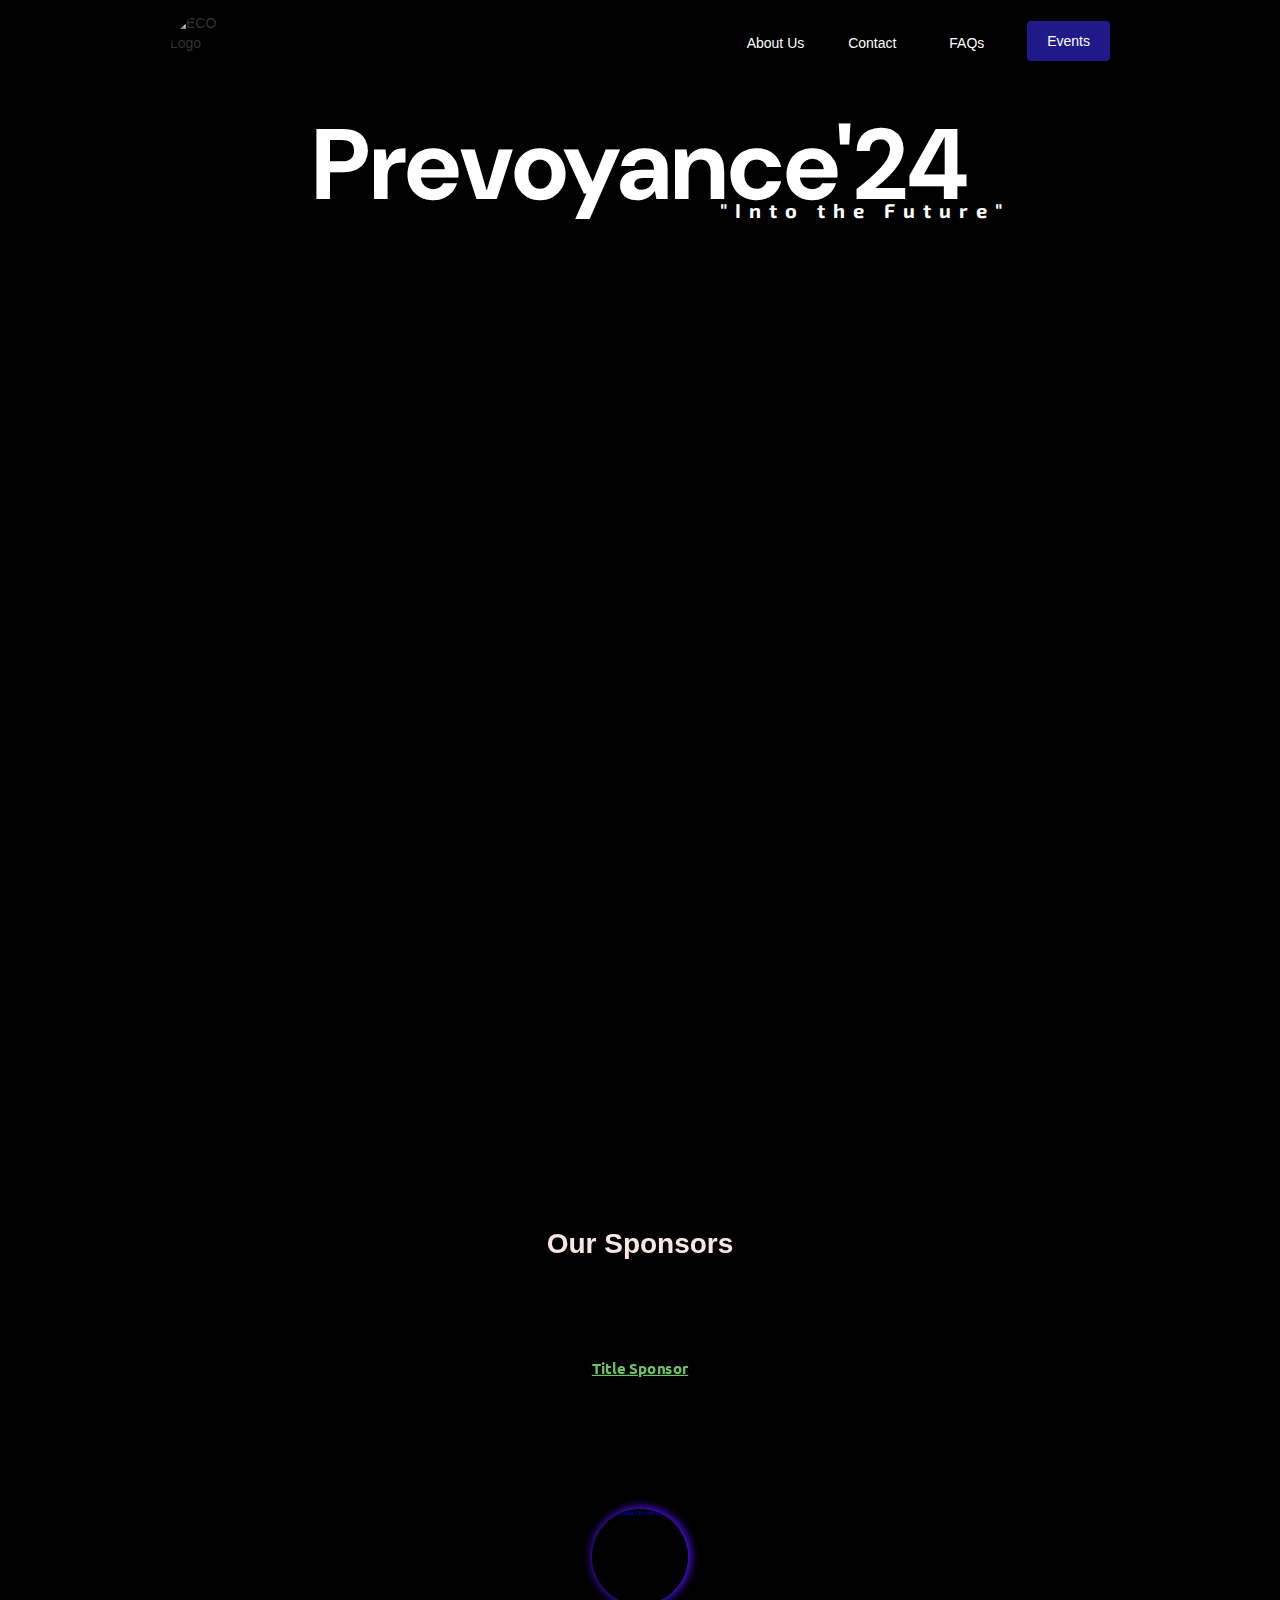
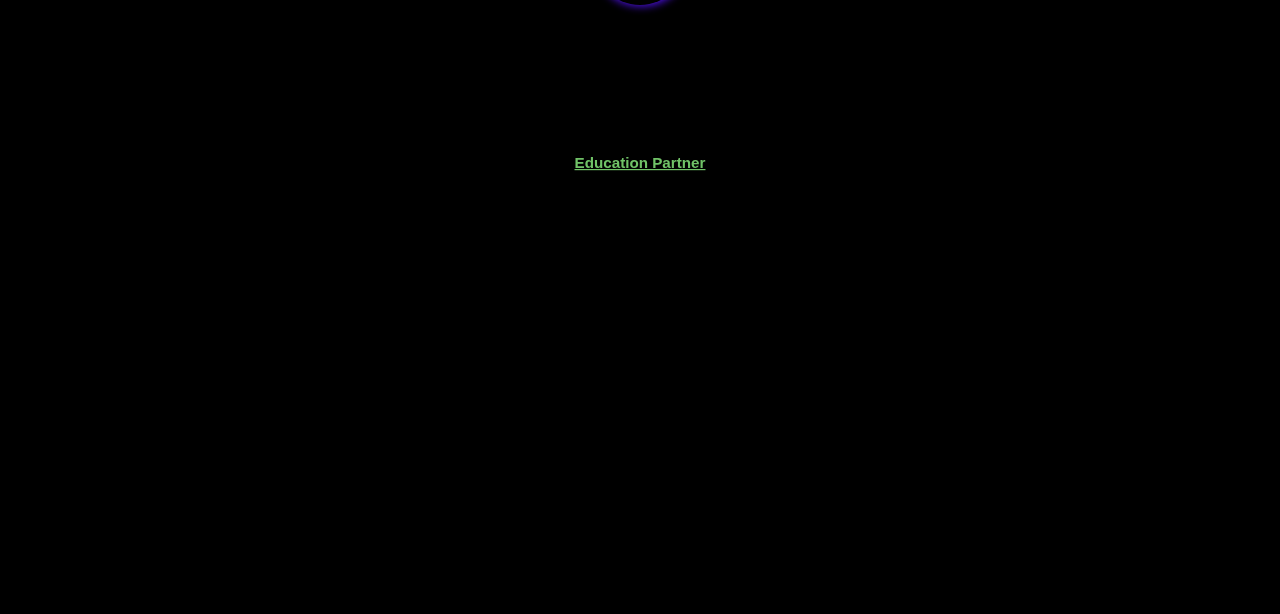
==== commit ad3489a5: "Update Index.html" ====
--- a/Index.html
+++ b/Index.html
@@ -25,8 +25,8 @@
         type="text/javascript">WebFont.load({ google: { families: ["Exo:100,100italic,200,200italic,300,300italic,400,400italic,500,500italic,600,600italic,700,700italic,800,800italic,900,900italic", "Ubuntu:300,300italic,400,400italic,500,500italic,700,700italic", "DM Sans:regular,500,600,700,700italic", "Roboto:300italic,regular,500,700,700italic", "Exo 2:regular,500,700,500italic,600italic,700italic"] } });</script>
     <script
         type="text/javascript">!function (o, c) { var n = c.documentElement, t = " w-mod-"; n.className += t + "js", ("ontouchstart" in o || o.DocumentTouch && c instanceof DocumentTouch) && (n.className += t + "touch") }(window, document);</script>
-    <link href="https://cdn.prod.website-files.com/img/favicon.ico" rel="shortcut icon" type="image/x-icon" />
-    <link href="https://cdn.prod.website-files.com/img/webclip.png" rel="apple-touch-icon" />
+    <link href="Eco_icon.png" rel="shortcut icon" type="image/x-icon" />
+    <link href="Eco_icon.png" rel="apple-touch-icon" />
 </head>
 
 <body class="body">
@@ -52,7 +52,7 @@
         <section id="Home">
             <div class="w-layout-blockcontainer container-4 w-container">
                 <h1 class="mainheading">Prevoyance&#x27;24</h1>
-                <div class="tagline"><strong class="bold-text">&quot;Into the Future&quot;</strong> </div>
+                 <div class="tagline" style="padding-left: 450px; color: rgb(255, 255, 255);"><strong class="bold-text">&quot;Into the Future&quot;</strong> </div>
                 <div class="w-layout-blockcontainer container w-container"></div>
             </div>
         </section>
@@ -240,4 +240,4 @@
         
 </body>
 
-</html>+</html>
